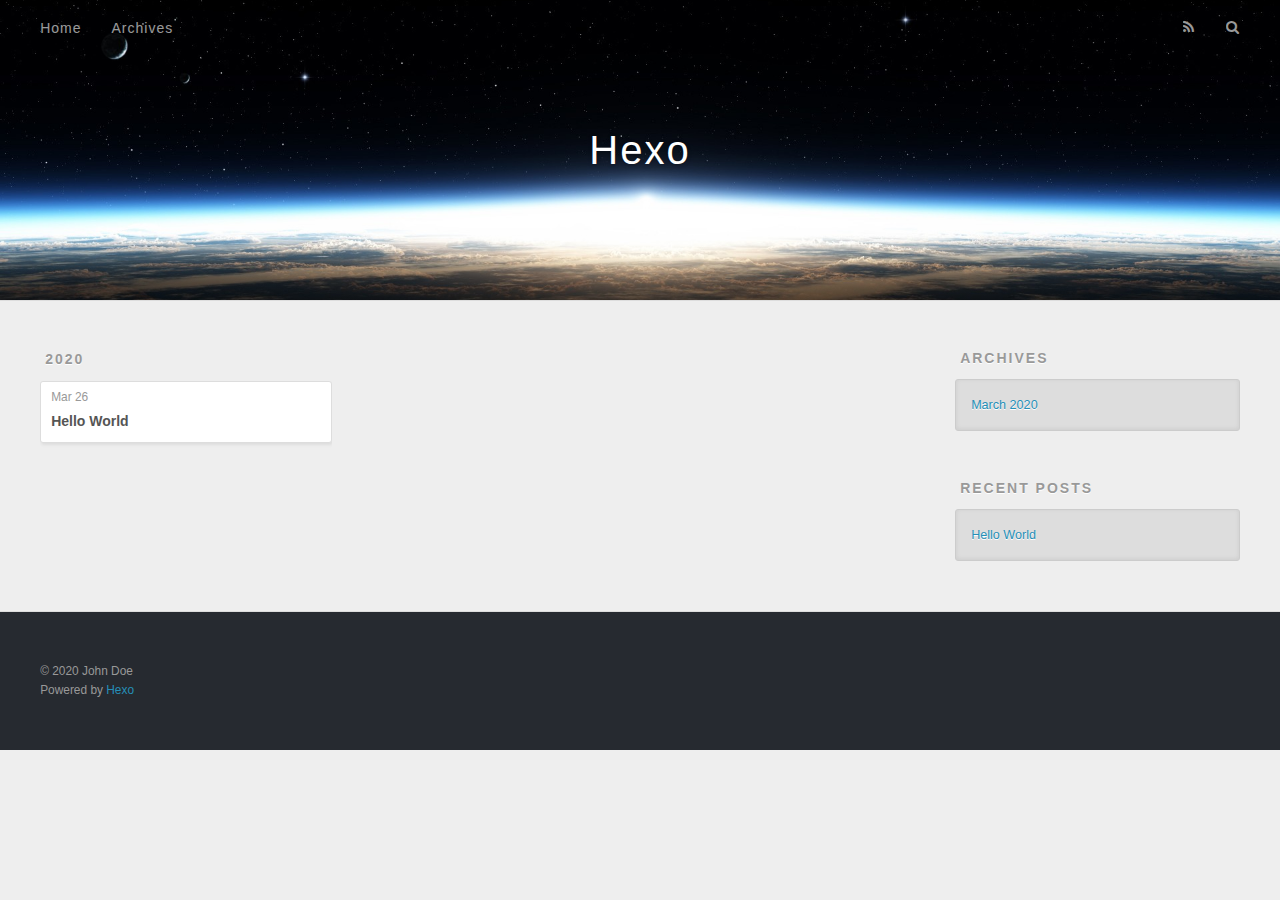
==== archives/index.html @ 8c18d22a "Site updated: 2020-03-26 12:28:54" ====
<!DOCTYPE html>
<html>
<head>
  <meta charset="utf-8">
  

  
  <title>Archives | Hexo</title>
  <meta name="viewport" content="width=device-width, initial-scale=1, maximum-scale=1">
  <meta property="og:type" content="website">
<meta property="og:title" content="Hexo">
<meta property="og:url" content="http://yoursite.com/archives/index.html">
<meta property="og:site_name" content="Hexo">
<meta property="og:locale" content="en_US">
<meta property="article:author" content="John Doe">
<meta name="twitter:card" content="summary">
  
    <link rel="alternate" href="/atom.xml" title="Hexo" type="application/atom+xml">
  
  
    <link rel="icon" href="/favicon.png">
  
  
    <link href="//fonts.googleapis.com/css?family=Source+Code+Pro" rel="stylesheet" type="text/css">
  
  
<link rel="stylesheet" href="/css/style.css">

<meta name="generator" content="Hexo 4.2.0"></head>

<body>
  <div id="container">
    <div id="wrap">
      <header id="header">
  <div id="banner"></div>
  <div id="header-outer" class="outer">
    <div id="header-title" class="inner">
      <h1 id="logo-wrap">
        <a href="/" id="logo">Hexo</a>
      </h1>
      
    </div>
    <div id="header-inner" class="inner">
      <nav id="main-nav">
        <a id="main-nav-toggle" class="nav-icon"></a>
        
          <a class="main-nav-link" href="/">Home</a>
        
          <a class="main-nav-link" href="/archives">Archives</a>
        
      </nav>
      <nav id="sub-nav">
        
          <a id="nav-rss-link" class="nav-icon" href="/atom.xml" title="RSS Feed"></a>
        
        <a id="nav-search-btn" class="nav-icon" title="Search"></a>
      </nav>
      <div id="search-form-wrap">
        <form action="//google.com/search" method="get" accept-charset="UTF-8" class="search-form"><input type="search" name="q" class="search-form-input" placeholder="Search"><button type="submit" class="search-form-submit">&#xF002;</button><input type="hidden" name="sitesearch" value="http://yoursite.com"></form>
      </div>
    </div>
  </div>
</header>
      <div class="outer">
        <section id="main">
  
  
    
    
      
      
      <section class="archives-wrap">
        <div class="archive-year-wrap">
          <a href="/archives/2020" class="archive-year">2020</a>
        </div>
        <div class="archives">
    
    <article class="archive-article archive-type-post">
  <div class="archive-article-inner">
    <header class="archive-article-header">
      <a href="/2020/03/26/hello-world/" class="archive-article-date">
  <time datetime="2020-03-26T04:24:51.739Z" itemprop="datePublished">Mar 26</time>
</a>
      
  
    <h1 itemprop="name">
      <a class="archive-article-title" href="/2020/03/26/hello-world/">Hello World</a>
    </h1>
  

    </header>
  </div>
</article>
  
  
    </div></section>
  


</section>
        
          <aside id="sidebar">
  
    

  
    

  
    
  
    
  <div class="widget-wrap">
    <h3 class="widget-title">Archives</h3>
    <div class="widget">
      <ul class="archive-list"><li class="archive-list-item"><a class="archive-list-link" href="/archives/2020/03/">March 2020</a></li></ul>
    </div>
  </div>


  
    
  <div class="widget-wrap">
    <h3 class="widget-title">Recent Posts</h3>
    <div class="widget">
      <ul>
        
          <li>
            <a href="/2020/03/26/hello-world/">Hello World</a>
          </li>
        
      </ul>
    </div>
  </div>

  
</aside>
        
      </div>
      <footer id="footer">
  
  <div class="outer">
    <div id="footer-info" class="inner">
      &copy; 2020 John Doe<br>
      Powered by <a href="http://hexo.io/" target="_blank">Hexo</a>
    </div>
  </div>
</footer>
    </div>
    <nav id="mobile-nav">
  
    <a href="/" class="mobile-nav-link">Home</a>
  
    <a href="/archives" class="mobile-nav-link">Archives</a>
  
</nav>
    

<script src="//ajax.googleapis.com/ajax/libs/jquery/2.0.3/jquery.min.js"></script>


  
<link rel="stylesheet" href="/fancybox/jquery.fancybox.css">

  
<script src="/fancybox/jquery.fancybox.pack.js"></script>




<script src="/js/script.js"></script>




  </div>
</body>
</html>
---- css/style.css ----
body {
  width: 100%;
}
body:before,
body:after {
  content: "";
  display: table;
}
body:after {
  clear: both;
}
html,
body,
div,
span,
applet,
object,
iframe,
h1,
h2,
h3,
h4,
h5,
h6,
p,
blockquote,
pre,
a,
abbr,
acronym,
address,
big,
cite,
code,
del,
dfn,
em,
img,
ins,
kbd,
q,
s,
samp,
small,
strike,
strong,
sub,
sup,
tt,
var,
dl,
dt,
dd,
ol,
ul,
li,
fieldset,
form,
label,
legend,
table,
caption,
tbody,
tfoot,
thead,
tr,
th,
td {
  margin: 0;
  padding: 0;
  border: 0;
  outline: 0;
  font-weight: inherit;
  font-style: inherit;
  font-family: inherit;
  font-size: 100%;
  vertical-align: baseline;
}
body {
  line-height: 1;
  color: #000;
  background: #fff;
}
ol,
ul {
  list-style: none;
}
table {
  border-collapse: separate;
  border-spacing: 0;
  vertical-align: middle;
}
caption,
th,
td {
  text-align: left;
  font-weight: normal;
  vertical-align: middle;
}
a img {
  border: none;
}
input,
button {
  margin: 0;
  padding: 0;
}
input::-moz-focus-inner,
button::-moz-focus-inner {
  border: 0;
  padding: 0;
}
@font-face {
  font-family: FontAwesome;
  font-style: normal;
  font-weight: normal;
  src: url("fonts/fontawesome-webfont.eot?v=#4.0.3");
  src: url("fonts/fontawesome-webfont.eot?#iefix&v=#4.0.3") format("embedded-opentype"), url("fonts/fontawesome-webfont.woff?v=#4.0.3") format("woff"), url("fonts/fontawesome-webfont.ttf?v=#4.0.3") format("truetype"), url("fonts/fontawesome-webfont.svg#fontawesomeregular?v=#4.0.3") format("svg");
}
html,
body,
#container {
  height: 100%;
}
body {
  background: #eee;
  font: 14px -apple-system, BlinkMacSystemFont, "Segoe UI", "Roboto", "Oxygen", "Ubuntu", "Cantarell", "Fira Sans", "Droid Sans", "Helvetica Neue", sans-serif;
  -webkit-text-size-adjust: 100%;
}
.outer {
  max-width: 1220px;
  margin: 0 auto;
  padding: 0 20px;
}
.outer:before,
.outer:after {
  content: "";
  display: table;
}
.outer:after {
  clear: both;
}
.inner {
  display: inline;
  float: left;
  width: 98.33333333333333%;
  margin: 0 0.833333333333333%;
}
.left,
.alignleft {
  float: left;
}
.right,
.alignright {
  float: right;
}
.clear {
  clear: both;
}
#container {
  position: relative;
}
.mobile-nav-on {
  overflow: hidden;
}
#wrap {
  height: 100%;
  width: 100%;
  position: absolute;
  top: 0;
  left: 0;
  -webkit-transition: 0.2s ease-out;
  -moz-transition: 0.2s ease-out;
  -ms-transition: 0.2s ease-out;
  transition: 0.2s ease-out;
  z-index: 1;
  background: #eee;
}
.mobile-nav-on #wrap {
  left: 280px;
}
@media screen and (min-width: 768px) {
  #main {
    display: inline;
    float: left;
    width: 73.33333333333333%;
    margin: 0 0.833333333333333%;
  }
}
.article-date,
.article-category-link,
.archive-year,
.widget-title {
  text-decoration: none;
  text-transform: uppercase;
  letter-spacing: 2px;
  color: #999;
  margin-bottom: 1em;
  margin-left: 5px;
  line-height: 1em;
  text-shadow: 0 1px #fff;
  font-weight: bold;
}
.article-inner,
.archive-article-inner {
  background: #fff;
  -webkit-box-shadow: 1px 2px 3px #ddd;
  box-shadow: 1px 2px 3px #ddd;
  border: 1px solid #ddd;
  border-radius: 3px;
}
.article-entry h1,
.widget h1 {
  font-size: 2em;
}
.article-entry h2,
.widget h2 {
  font-size: 1.5em;
}
.article-entry h3,
.widget h3 {
  font-size: 1.3em;
}
.article-entry h4,
.widget h4 {
  font-size: 1.2em;
}
.article-entry h5,
.widget h5 {
  font-size: 1em;
}
.article-entry h6,
.widget h6 {
  font-size: 1em;
  color: #999;
}
.article-entry hr,
.widget hr {
  border: 1px dashed #ddd;
}
.article-entry strong,
.widget strong {
  font-weight: bold;
}
.article-entry em,
.widget em,
.article-entry cite,
.widget cite {
  font-style: italic;
}
.article-entry sup,
.widget sup,
.article-entry sub,
.widget sub {
  font-size: 0.75em;
  line-height: 0;
  position: relative;
  vertical-align: baseline;
}
.article-entry sup,
.widget sup {
  top: -0.5em;
}
.article-entry sub,
.widget sub {
  bottom: -0.2em;
}
.article-entry small,
.widget small {
  font-size: 0.85em;
}
.article-entry acronym,
.widget acronym,
.article-entry abbr,
.widget abbr {
  border-bottom: 1px dotted;
}
.article-entry ul,
.widget ul,
.article-entry ol,
.widget ol,
.article-entry dl,
.widget dl {
  margin: 0 20px;
  line-height: 1.6em;
}
.article-entry ul ul,
.widget ul ul,
.article-entry ol ul,
.widget ol ul,
.article-entry ul ol,
.widget ul ol,
.article-entry ol ol,
.widget ol ol {
  margin-top: 0;
  margin-bottom: 0;
}
.article-entry ul,
.widget ul {
  list-style: disc;
}
.article-entry ol,
.widget ol {
  list-style: decimal;
}
.article-entry dt,
.widget dt {
  font-weight: bold;
}
#header {
  height: 300px;
  position: relative;
  border-bottom: 1px solid #ddd;
}
#header:before,
#header:after {
  content: "";
  position: absolute;
  left: 0;
  right: 0;
  height: 40px;
}
#header:before {
  top: 0;
  background: -webkit-linear-gradient(rgba(0,0,0,0.2), transparent);
  background: -moz-linear-gradient(rgba(0,0,0,0.2), transparent);
  background: -ms-linear-gradient(rgba(0,0,0,0.2), transparent);
  background: linear-gradient(rgba(0,0,0,0.2), transparent);
}
#header:after {
  bottom: 0;
  background: -webkit-linear-gradient(transparent, rgba(0,0,0,0.2));
  background: -moz-linear-gradient(transparent, rgba(0,0,0,0.2));
  background: -ms-linear-gradient(transparent, rgba(0,0,0,0.2));
  background: linear-gradient(transparent, rgba(0,0,0,0.2));
}
#header-outer {
  height: 100%;
  position: relative;
}
#header-inner {
  position: relative;
  overflow: hidden;
}
#banner {
  position: absolute;
  top: 0;
  left: 0;
  width: 100%;
  height: 100%;
  background: url("images/banner.jpg") center #000;
  -webkit-background-size: cover;
  -moz-background-size: cover;
  background-size: cover;
  z-index: -1;
}
#header-title {
  text-align: center;
  height: 40px;
  position: absolute;
  top: 50%;
  left: 0;
  margin-top: -20px;
}
#logo,
#subtitle {
  text-decoration: none;
  color: #fff;
  font-weight: 300;
  text-shadow: 0 1px 4px rgba(0,0,0,0.3);
}
#logo {
  font-size: 40px;
  line-height: 40px;
  letter-spacing: 2px;
}
#subtitle {
  font-size: 16px;
  line-height: 16px;
  letter-spacing: 1px;
}
#subtitle-wrap {
  margin-top: 16px;
}
#main-nav {
  float: left;
  margin-left: -15px;
}
.nav-icon,
.main-nav-link {
  float: left;
  color: #fff;
  opacity: 0.6;
  text-decoration: none;
  text-shadow: 0 1px rgba(0,0,0,0.2);
  -webkit-transition: opacity 0.2s;
  -moz-transition: opacity 0.2s;
  -ms-transition: opacity 0.2s;
  transition: opacity 0.2s;
  display: block;
  padding: 20px 15px;
}
.nav-icon:hover,
.main-nav-link:hover {
  opacity: 1;
}
.nav-icon {
  font-family: FontAwesome;
  text-align: center;
  font-size: 14px;
  width: 14px;
  height: 14px;
  padding: 20px 15px;
  position: relative;
  cursor: pointer;
}
.main-nav-link {
  font-weight: 300;
  letter-spacing: 1px;
}
@media screen and (max-width: 479px) {
  .main-nav-link {
    display: none;
  }
}
#main-nav-toggle {
  display: none;
}
#main-nav-toggle:before {
  content: "\f0c9";
}
@media screen and (max-width: 479px) {
  #main-nav-toggle {
    display: block;
  }
}
#sub-nav {
  float: right;
  margin-right: -15px;
}
#nav-rss-link:before {
  content: "\f09e";
}
#nav-search-btn:before {
  content: "\f002";
}
#search-form-wrap {
  position: absolute;
  top: 15px;
  width: 150px;
  height: 30px;
  right: -150px;
  opacity: 0;
  -webkit-transition: 0.2s ease-out;
  -moz-transition: 0.2s ease-out;
  -ms-transition: 0.2s ease-out;
  transition: 0.2s ease-out;
}
#search-form-wrap.on {
  opacity: 1;
  right: 0;
}
@media screen and (max-width: 479px) {
  #search-form-wrap {
    width: 100%;
    right: -100%;
  }
}
.search-form {
  position: absolute;
  top: 0;
  left: 0;
  right: 0;
  background: #fff;
  padding: 5px 15px;
  border-radius: 15px;
  -webkit-box-shadow: 0 0 10px rgba(0,0,0,0.3);
  box-shadow: 0 0 10px rgba(0,0,0,0.3);
}
.search-form-input {
  border: none;
  background: none;
  color: #555;
  width: 100%;
  font: 13px -apple-system, BlinkMacSystemFont, "Segoe UI", "Roboto", "Oxygen", "Ubuntu", "Cantarell", "Fira Sans", "Droid Sans", "Helvetica Neue", sans-serif;
  outline: none;
}
.search-form-input::-webkit-search-results-decoration,
.search-form-input::-webkit-search-cancel-button {
  -webkit-appearance: none;
}
.search-form-submit {
  position: absolute;
  top: 50%;
  right: 10px;
  margin-top: -7px;
  font: 13px FontAwesome;
  border: none;
  background: none;
  color: #bbb;
  cursor: pointer;
}
.search-form-submit:hover,
.search-form-submit:focus {
  color: #777;
}
.article {
  margin: 50px 0;
}
.article-inner {
  overflow: hidden;
}
.article-meta:before,
.article-meta:after {
  content: "";
  display: table;
}
.article-meta:after {
  clear: both;
}
.article-date {
  float: left;
}
.article-category {
  float: left;
  line-height: 1em;
  color: #ccc;
  text-shadow: 0 1px #fff;
  margin-left: 8px;
}
.article-category:before {
  content: "\2022";
}
.article-category-link {
  margin: 0 12px 1em;
}
.article-header {
  padding: 20px 20px 0;
}
.article-title {
  text-decoration: none;
  font-size: 2em;
  font-weight: bold;
  color: #555;
  line-height: 1.1em;
  -webkit-transition: color 0.2s;
  -moz-transition: color 0.2s;
  -ms-transition: color 0.2s;
  transition: color 0.2s;
}
a.article-title:hover {
  color: #258fb8;
}
.article-entry {
  color: #555;
  padding: 0 20px;
}
.article-entry:before,
.article-entry:after {
  content: "";
  display: table;
}
.article-entry:after {
  clear: both;
}
.article-entry p,
.article-entry table {
  line-height: 1.6em;
  margin: 1.6em 0;
}
.article-entry h1,
.article-entry h2,
.article-entry h3,
.article-entry h4,
.article-entry h5,
.article-entry h6 {
  font-weight: bold;
}
.article-entry h1,
.article-entry h2,
.article-entry h3,
.article-entry h4,
.article-entry h5,
.article-entry h6 {
  line-height: 1.1em;
  margin: 1.1em 0;
}
.article-entry a {
  color: #258fb8;
  text-decoration: none;
}
.article-entry a:hover {
  text-decoration: underline;
}
.article-entry ul,
.article-entry ol,
.article-entry dl {
  margin-top: 1.6em;
  margin-bottom: 1.6em;
}
.article-entry img,
.article-entry video {
  max-width: 100%;
  height: auto;
  display: block;
  margin: auto;
}
.article-entry iframe {
  border: none;
}
.article-entry table {
  width: 100%;
  border-collapse: collapse;
  border-spacing: 0;
}
.article-entry th {
  font-weight: bold;
  border-bottom: 3px solid #ddd;
  padding-bottom: 0.5em;
}
.article-entry td {
  border-bottom: 1px solid #ddd;
  padding: 10px 0;
}
.article-entry blockquote {
  font-family: Georgia, "Times New Roman", serif;
  font-size: 1.4em;
  margin: 1.6em 20px;
  text-align: center;
}
.article-entry blockquote footer {
  font-size: 14px;
  margin: 1.6em 0;
  font-family: -apple-system, BlinkMacSystemFont, "Segoe UI", "Roboto", "Oxygen", "Ubuntu", "Cantarell", "Fira Sans", "Droid Sans", "Helvetica Neue", sans-serif;
}
.article-entry blockquote footer cite:before {
  content: "—";
  padding: 0 0.5em;
}
.article-entry .pullquote {
  text-align: left;
  width: 45%;
  margin: 0;
}
.article-entry .pullquote.left {
  margin-left: 0.5em;
  margin-right: 1em;
}
.article-entry .pullquote.right {
  margin-right: 0.5em;
  margin-left: 1em;
}
.article-entry .caption {
  color: #999;
  display: block;
  font-size: 0.9em;
  margin-top: 0.5em;
  position: relative;
  text-align: center;
}
.article-entry .video-container {
  position: relative;
  padding-top: 56.25%;
  height: 0;
  overflow: hidden;
}
.article-entry .video-container iframe,
.article-entry .video-container object,
.article-entry .video-container embed {
  position: absolute;
  top: 0;
  left: 0;
  width: 100%;
  height: 100%;
  margin-top: 0;
}
.article-more-link a {
  display: inline-block;
  line-height: 1em;
  padding: 6px 15px;
  border-radius: 15px;
  background: #eee;
  color: #999;
  text-shadow: 0 1px #fff;
  text-decoration: none;
}
.article-more-link a:hover {
  background: #258fb8;
  color: #fff;
  text-decoration: none;
  text-shadow: 0 1px #1e7293;
}
.article-footer {
  font-size: 0.85em;
  line-height: 1.6em;
  border-top: 1px solid #ddd;
  padding-top: 1.6em;
  margin: 0 20px 20px;
}
.article-footer:before,
.article-footer:after {
  content: "";
  display: table;
}
.article-footer:after {
  clear: both;
}
.article-footer a {
  color: #999;
  text-decoration: none;
}
.article-footer a:hover {
  color: #555;
}
.article-tag-list-item {
  float: left;
  margin-right: 10px;
}
.article-tag-list-link:before {
  content: "#";
}
.article-comment-link {
  float: right;
}
.article-comment-link:before {
  content: "\f075";
  font-family: FontAwesome;
  padding-right: 8px;
}
.article-share-link {
  cursor: pointer;
  float: right;
  margin-left: 20px;
}
.article-share-link:before {
  content: "\f064";
  font-family: FontAwesome;
  padding-right: 6px;
}
#article-nav {
  position: relative;
}
#article-nav:before,
#article-nav:after {
  content: "";
  display: table;
}
#article-nav:after {
  clear: both;
}
@media screen and (min-width: 768px) {
  #article-nav {
    margin: 50px 0;
  }
  #article-nav:before {
    width: 8px;
    height: 8px;
    position: absolute;
    top: 50%;
    left: 50%;
    margin-top: -4px;
    margin-left: -4px;
    content: "";
    border-radius: 50%;
    background: #ddd;
    -webkit-box-shadow: 0 1px 2px #fff;
    box-shadow: 0 1px 2px #fff;
  }
}
.article-nav-link-wrap {
  text-decoration: none;
  text-shadow: 0 1px #fff;
  color: #999;
  -webkit-box-sizing: border-box;
  -moz-box-sizing: border-box;
  box-sizing: border-box;
  margin-top: 50px;
  text-align: center;
  display: block;
}
.article-nav-link-wrap:hover {
  color: #555;
}
@media screen and (min-width: 768px) {
  .article-nav-link-wrap {
    width: 50%;
    margin-top: 0;
  }
}
@media screen and (min-width: 768px) {
  #article-nav-newer {
    float: left;
    text-align: right;
    padding-right: 20px;
  }
}
@media screen and (min-width: 768px) {
  #article-nav-older {
    float: right;
    text-align: left;
    padding-left: 20px;
  }
}
.article-nav-caption {
  text-transform: uppercase;
  letter-spacing: 2px;
  color: #ddd;
  line-height: 1em;
  font-weight: bold;
}
#article-nav-newer .article-nav-caption {
  margin-right: -2px;
}
.article-nav-title {
  font-size: 0.85em;
  line-height: 1.6em;
  margin-top: 0.5em;
}
.article-share-box {
  position: absolute;
  display: none;
  background: #fff;
  -webkit-box-shadow: 1px 2px 10px rgba(0,0,0,0.2);
  box-shadow: 1px 2px 10px rgba(0,0,0,0.2);
  border-radius: 3px;
  margin-left: -145px;
  overflow: hidden;
  z-index: 1;
}
.article-share-box.on {
  display: block;
}
.article-share-input {
  width: 100%;
  background: none;
  -webkit-box-sizing: border-box;
  -moz-box-sizing: border-box;
  box-sizing: border-box;
  font: 14px -apple-system, BlinkMacSystemFont, "Segoe UI", "Roboto", "Oxygen", "Ubuntu", "Cantarell", "Fira Sans", "Droid Sans", "Helvetica Neue", sans-serif;
  padding: 0 15px;
  color: #555;
  outline: none;
  border: 1px solid #ddd;
  border-radius: 3px 3px 0 0;
  height: 36px;
  line-height: 36px;
}
.article-share-links {
  background: #eee;
}
.article-share-links:before,
.article-share-links:after {
  content: "";
  display: table;
}
.article-share-links:after {
  clear: both;
}
.article-share-twitter,
.article-share-facebook,
.article-share-pinterest,
.article-share-google {
  width: 50px;
  height: 36px;
  display: block;
  float: left;
  position: relative;
  color: #999;
  text-shadow: 0 1px #fff;
}
.article-share-twitter:before,
.article-share-facebook:before,
.article-share-pinterest:before,
.article-share-google:before {
  font-size: 20px;
  font-family: FontAwesome;
  width: 20px;
  height: 20px;
  position: absolute;
  top: 50%;
  left: 50%;
  margin-top: -10px;
  margin-left: -10px;
  text-align: center;
}
.article-share-twitter:hover,
.article-share-facebook:hover,
.article-share-pinterest:hover,
.article-share-google:hover {
  color: #fff;
}
.article-share-twitter:before {
  content: "\f099";
}
.article-share-twitter:hover {
  background: #00aced;
  text-shadow: 0 1px #008abe;
}
.article-share-facebook:before {
  content: "\f09a";
}
.article-share-facebook:hover {
  background: #3b5998;
  text-shadow: 0 1px #2f477a;
}
.article-share-pinterest:before {
  content: "\f0d2";
}
.article-share-pinterest:hover {
  background: #cb2027;
  text-shadow: 0 1px #a21a1f;
}
.article-share-google:before {
  content: "\f0d5";
}
.article-share-google:hover {
  background: #dd4b39;
  text-shadow: 0 1px #be3221;
}
.article-gallery {
  background: #000;
  position: relative;
}
.article-gallery-photos {
  position: relative;
  overflow: hidden;
}
.article-gallery-img {
  display: none;
  max-width: 100%;
}
.article-gallery-img:first-child {
  display: block;
}
.article-gallery-img.loaded {
  position: absolute;
  display: block;
}
.article-gallery-img img {
  display: block;
  max-width: 100%;
  margin: 0 auto;
}
#comments {
  background: #fff;
  -webkit-box-shadow: 1px 2px 3px #ddd;
  box-shadow: 1px 2px 3px #ddd;
  padding: 20px;
  border: 1px solid #ddd;
  border-radius: 3px;
  margin: 50px 0;
}
#comments a {
  color: #258fb8;
}
.archives-wrap {
  margin: 50px 0;
}
.archives:before,
.archives:after {
  content: "";
  display: table;
}
.archives:after {
  clear: both;
}
.archive-year-wrap {
  margin-bottom: 1em;
}
.archives {
  -webkit-column-gap: 10px;
  -moz-column-gap: 10px;
  column-gap: 10px;
}
@media screen and (min-width: 480px) and (max-width: 767px) {
  .archives {
    -webkit-column-count: 2;
    -moz-column-count: 2;
    column-count: 2;
  }
}
@media screen and (min-width: 768px) {
  .archives {
    -webkit-column-count: 3;
    -moz-column-count: 3;
    column-count: 3;
  }
}
.archive-article {
  -webkit-column-break-inside: avoid;
  page-break-inside: avoid;
  overflow: hidden;
  break-inside: avoid-column;
}
.archive-article-inner {
  padding: 10px;
  margin-bottom: 15px;
}
.archive-article-title {
  text-decoration: none;
  font-weight: bold;
  color: #555;
  -webkit-transition: color 0.2s;
  -moz-transition: color 0.2s;
  -ms-transition: color 0.2s;
  transition: color 0.2s;
  line-height: 1.6em;
}
.archive-article-title:hover {
  color: #258fb8;
}
.archive-article-footer {
  margin-top: 1em;
}
.archive-article-date {
  color: #999;
  text-decoration: none;
  font-size: 0.85em;
  line-height: 1em;
  margin-bottom: 0.5em;
  display: block;
}
#page-nav {
  margin: 50px auto;
  background: #fff;
  -webkit-box-shadow: 1px 2px 3px #ddd;
  box-shadow: 1px 2px 3px #ddd;
  border: 1px solid #ddd;
  border-radius: 3px;
  text-align: center;
  color: #999;
  overflow: hidden;
}
#page-nav:before,
#page-nav:after {
  content: "";
  display: table;
}
#page-nav:after {
  clear: both;
}
#page-nav a,
#page-nav span {
  padding: 10px 20px;
  line-height: 1;
  height: 2ex;
}
#page-nav a {
  color: #999;
  text-decoration: none;
}
#page-nav a:hover {
  background: #999;
  color: #fff;
}
#page-nav .prev {
  float: left;
}
#page-nav .next {
  float: right;
}
#page-nav .page-number {
  display: inline-block;
}
@media screen and (max-width: 479px) {
  #page-nav .page-number {
    display: none;
  }
}
#page-nav .current {
  color: #555;
  font-weight: bold;
}
#page-nav .space {
  color: #ddd;
}
#footer {
  background: #262a30;
  padding: 50px 0;
  border-top: 1px solid #ddd;
  color: #999;
}
#footer a {
  color: #258fb8;
  text-decoration: none;
}
#footer a:hover {
  text-decoration: underline;
}
#footer-info {
  line-height: 1.6em;
  font-size: 0.85em;
}
.article-entry pre,
.article-entry .highlight {
  background: #2d2d2d;
  margin: 0 -20px;
  padding: 15px 20px;
  border-style: solid;
  border-color: #ddd;
  border-width: 1px 0;
  overflow: auto;
  color: #ccc;
  line-height: 22.400000000000002px;
}
.article-entry .highlight .gutter pre,
.article-entry .gist .gist-file .gist-data .line-numbers {
  color: #666;
  font-size: 0.85em;
}
.article-entry pre,
.article-entry code {
  font-family: "Source Code Pro", Consolas, Monaco, Menlo, Consolas, monospace;
}
.article-entry code {
  background: #eee;
  text-shadow: 0 1px #fff;
  padding: 0 0.3em;
}
.article-entry pre code {
  background: none;
  text-shadow: none;
  padding: 0;
}
.article-entry .highlight pre {
  border: none;
  margin: 0;
  padding: 0;
}
.article-entry .highlight table {
  margin: 0;
  width: auto;
}
.article-entry .highlight td {
  border: none;
  padding: 0;
}
.article-entry .highlight figcaption {
  font-size: 0.85em;
  color: #999;
  line-height: 1em;
  margin-bottom: 1em;
}
.article-entry .highlight figcaption:before,
.article-entry .highlight figcaption:after {
  content: "";
  display: table;
}
.article-entry .highlight figcaption:after {
  clear: both;
}
.article-entry .highlight figcaption a {
  float: right;
}
.article-entry .highlight .gutter pre {
  text-align: right;
  padding-right: 20px;
}
.article-entry .highlight .line {
  height: 22.400000000000002px;
}
.article-entry .highlight .line.marked {
  background: #515151;
}
.article-entry .gist {
  margin: 0 -20px;
  border-style: solid;
  border-color: #ddd;
  border-width: 1px 0;
  background: #2d2d2d;
  padding: 15px 20px 15px 0;
}
.article-entry .gist .gist-file {
  border: none;
  font-family: "Source Code Pro", Consolas, Monaco, Menlo, Consolas, monospace;
  margin: 0;
}
.article-entry .gist .gist-file .gist-data {
  background: none;
  border: none;
}
.article-entry .gist .gist-file .gist-data .line-numbers {
  background: none;
  border: none;
  padding: 0 20px 0 0;
}
.article-entry .gist .gist-file .gist-data .line-data {
  padding: 0 !important;
}
.article-entry .gist .gist-file .highlight {
  margin: 0;
  padding: 0;
  border: none;
}
.article-entry .gist .gist-file .gist-meta {
  background: #2d2d2d;
  color: #999;
  font: 0.85em -apple-system, BlinkMacSystemFont, "Segoe UI", "Roboto", "Oxygen", "Ubuntu", "Cantarell", "Fira Sans", "Droid Sans", "Helvetica Neue", sans-serif;
  text-shadow: 0 0;
  padding: 0;
  margin-top: 1em;
  margin-left: 20px;
}
.article-entry .gist .gist-file .gist-meta a {
  color: #258fb8;
  font-weight: normal;
}
.article-entry .gist .gist-file .gist-meta a:hover {
  text-decoration: underline;
}
pre .comment,
pre .title {
  color: #999;
}
pre .variable,
pre .attribute,
pre .tag,
pre .regexp,
pre .ruby .constant,
pre .xml .tag .title,
pre .xml .pi,
pre .xml .doctype,
pre .html .doctype,
pre .css .id,
pre .css .class,
pre .css .pseudo {
  color: #f2777a;
}
pre .number,
pre .preprocessor,
pre .built_in,
pre .literal,
pre .params,
pre .constant {
  color: #f99157;
}
pre .class,
pre .ruby .class .title,
pre .css .rules .attribute {
  color: #9c9;
}
pre .string,
pre .value,
pre .inheritance,
pre .header,
pre .ruby .symbol,
pre .xml .cdata {
  color: #9c9;
}
pre .css .hexcolor {
  color: #6cc;
}
pre .function,
pre .python .decorator,
pre .python .title,
pre .ruby .function .title,
pre .ruby .title .keyword,
pre .perl .sub,
pre .javascript .title,
pre .coffeescript .title {
  color: #69c;
}
pre .keyword,
pre .javascript .function {
  color: #c9c;
}
@media screen and (max-width: 479px) {
  #mobile-nav {
    position: absolute;
    top: 0;
    left: 0;
    width: 280px;
    height: 100%;
    background: #191919;
    border-right: 1px solid #fff;
  }
}
@media screen and (max-width: 479px) {
  .mobile-nav-link {
    display: block;
    color: #999;
    text-decoration: none;
    padding: 15px 20px;
    font-weight: bold;
  }
  .mobile-nav-link:hover {
    color: #fff;
  }
}
@media screen and (min-width: 768px) {
  #sidebar {
    display: inline;
    float: left;
    width: 23.333333333333332%;
    margin: 0 0.833333333333333%;
  }
}
.widget-wrap {
  margin: 50px 0;
}
.widget {
  color: #777;
  text-shadow: 0 1px #fff;
  background: #ddd;
  -webkit-box-shadow: 0 -1px 4px #ccc inset;
  box-shadow: 0 -1px 4px #ccc inset;
  border: 1px solid #ccc;
  padding: 15px;
  border-radius: 3px;
}
.widget a {
  color: #258fb8;
  text-decoration: none;
}
.widget a:hover {
  text-decoration: underline;
}
.widget ul ul,
.widget ol ul,
.widget dl ul,
.widget ul ol,
.widget ol ol,
.widget dl ol,
.widget ul dl,
.widget ol dl,
.widget dl dl {
  margin-left: 15px;
  list-style: disc;
}
.widget {
  line-height: 1.6em;
  word-wrap: break-word;
  font-size: 0.9em;
}
.widget ul,
.widget ol {
  list-style: none;
  margin: 0;
}
.widget ul ul,
.widget ol ul,
.widget ul ol,
.widget ol ol {
  margin: 0 20px;
}
.widget ul ul,
.widget ol ul {
  list-style: disc;
}
.widget ul ol,
.widget ol ol {
  list-style: decimal;
}
.category-list-count,
.tag-list-count,
.archive-list-count {
  padding-left: 5px;
  color: #999;
  font-size: 0.85em;
}
.category-list-count:before,
.tag-list-count:before,
.archive-list-count:before {
  content: "(";
}
.category-list-count:after,
.tag-list-count:after,
.archive-list-count:after {
  content: ")";
}
.tagcloud a {
  margin-right: 5px;
  display: inline-block;
}
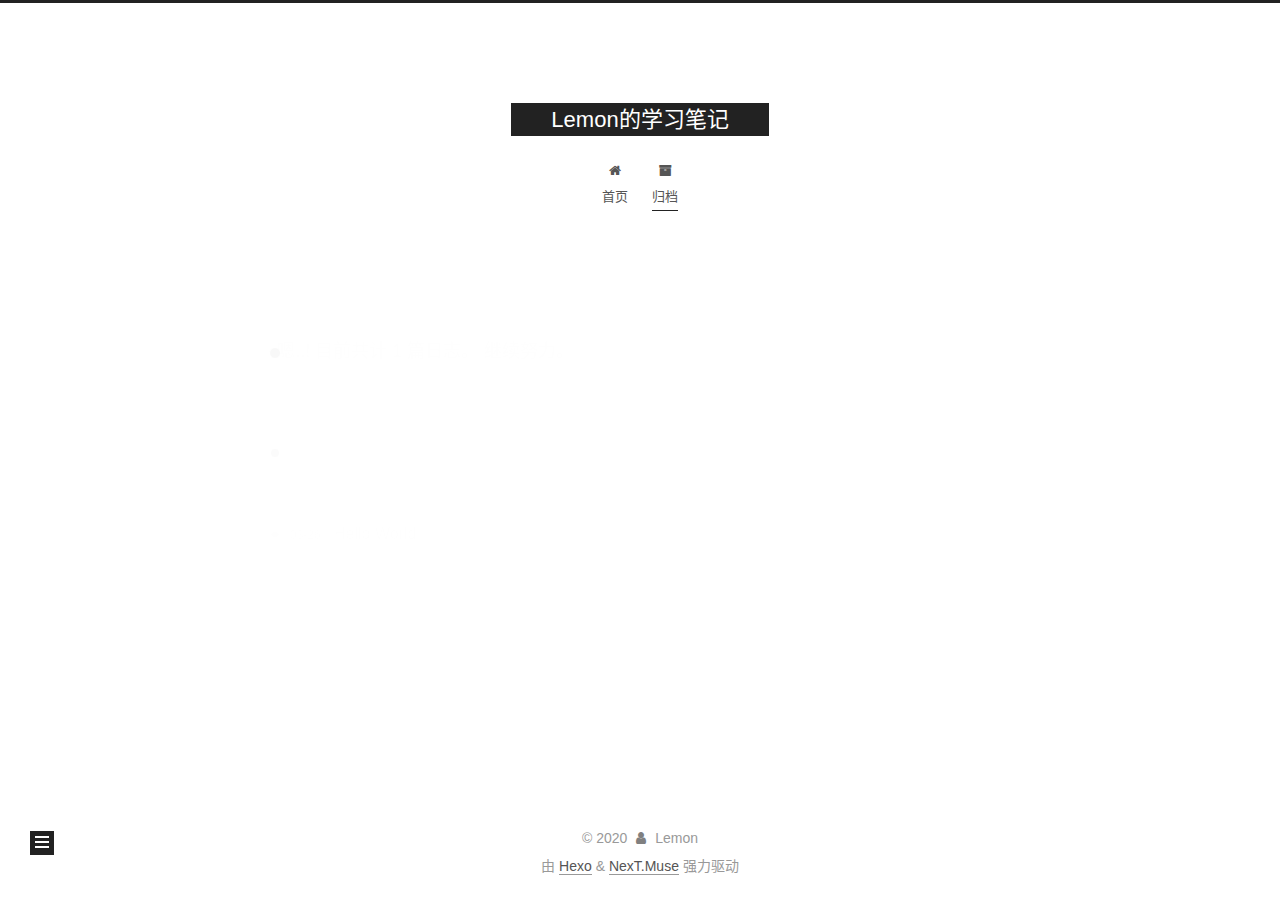
==== commit ee500a55: "Site updated: 2020-03-26 13:14:16" ====
--- a/archives/index.html
+++ b/archives/index.html
@@ -1,178 +1,402 @@
 <!DOCTYPE html>
-<html>
+<html lang="zh-CN">
 <head>
-  <meta charset="utf-8">
-  
-
-  
-  <title>Archives | Hexo</title>
-  <meta name="viewport" content="width=device-width, initial-scale=1, maximum-scale=1">
+  <meta charset="UTF-8">
+<meta name="viewport" content="width=device-width, initial-scale=1, maximum-scale=2">
+<meta name="theme-color" content="#222">
+<meta name="generator" content="Hexo 4.2.0">
+  <link rel="apple-touch-icon" sizes="180x180" href="/images/apple-touch-icon-next.png">
+  <link rel="icon" type="image/png" sizes="32x32" href="/images/favicon-32x32-next.png">
+  <link rel="icon" type="image/png" sizes="16x16" href="/images/favicon-16x16-next.png">
+  <link rel="mask-icon" href="/images/logo.svg" color="#222">
+
+<link rel="stylesheet" href="/css/main.css">
+
+
+<link rel="stylesheet" href="/lib/font-awesome/css/font-awesome.min.css">
+
+<script id="hexo-configurations">
+    var NexT = window.NexT || {};
+    var CONFIG = {"hostname":"yoursite.com","root":"/","scheme":"Muse","version":"7.7.2","exturl":false,"sidebar":{"position":"left","display":"post","padding":18,"offset":12,"onmobile":false},"copycode":{"enable":false,"show_result":false,"style":null},"back2top":{"enable":true,"sidebar":false,"scrollpercent":false},"bookmark":{"enable":false,"color":"#222","save":"auto"},"fancybox":false,"mediumzoom":false,"lazyload":false,"pangu":false,"comments":{"style":"tabs","active":null,"storage":true,"lazyload":false,"nav":null},"algolia":{"hits":{"per_page":10},"labels":{"input_placeholder":"Search for Posts","hits_empty":"We didn't find any results for the search: ${query}","hits_stats":"${hits} results found in ${time} ms"}},"localsearch":{"enable":false,"trigger":"auto","top_n_per_article":1,"unescape":false,"preload":false},"motion":{"enable":true,"async":false,"transition":{"post_block":"fadeIn","post_header":"slideDownIn","post_body":"slideDownIn","coll_header":"slideLeftIn","sidebar":"slideUpIn"}}};
+  </script>
+
   <meta property="og:type" content="website">
-<meta property="og:title" content="Hexo">
+<meta property="og:title" content="Lemon的学习笔记">
 <meta property="og:url" content="http://yoursite.com/archives/index.html">
-<meta property="og:site_name" content="Hexo">
-<meta property="og:locale" content="en_US">
-<meta property="article:author" content="John Doe">
+<meta property="og:site_name" content="Lemon的学习笔记">
+<meta property="og:locale" content="zh_CN">
+<meta property="article:author" content="Lemon">
 <meta name="twitter:card" content="summary">
-  
-    <link rel="alternate" href="/atom.xml" title="Hexo" type="application/atom+xml">
-  
-  
-    <link rel="icon" href="/favicon.png">
-  
-  
-    <link href="//fonts.googleapis.com/css?family=Source+Code+Pro" rel="stylesheet" type="text/css">
-  
-  
-<link rel="stylesheet" href="/css/style.css">
-
-<meta name="generator" content="Hexo 4.2.0"></head>
-
-<body>
-  <div id="container">
-    <div id="wrap">
-      <header id="header">
-  <div id="banner"></div>
-  <div id="header-outer" class="outer">
-    <div id="header-title" class="inner">
-      <h1 id="logo-wrap">
-        <a href="/" id="logo">Hexo</a>
-      </h1>
+
+<link rel="canonical" href="http://yoursite.com/archives/">
+
+
+<script id="page-configurations">
+  // https://hexo.io/docs/variables.html
+  CONFIG.page = {
+    sidebar: "",
+    isHome : false,
+    isPost : false,
+    lang   : 'zh-CN'
+  };
+</script>
+
+  <title>归档 | Lemon的学习笔记</title>
+  
+
+
+
+
+
+
+  <noscript>
+  <style>
+  .use-motion .brand,
+  .use-motion .menu-item,
+  .sidebar-inner,
+  .use-motion .post-block,
+  .use-motion .pagination,
+  .use-motion .comments,
+  .use-motion .post-header,
+  .use-motion .post-body,
+  .use-motion .collection-header { opacity: initial; }
+
+  .use-motion .site-title,
+  .use-motion .site-subtitle {
+    opacity: initial;
+    top: initial;
+  }
+
+  .use-motion .logo-line-before i { left: initial; }
+  .use-motion .logo-line-after i { right: initial; }
+  </style>
+</noscript>
+
+</head>
+
+<body itemscope itemtype="http://schema.org/WebPage">
+  <div class="container use-motion">
+    <div class="headband"></div>
+
+    <header class="header" itemscope itemtype="http://schema.org/WPHeader">
+      <div class="header-inner"><div class="site-brand-container">
+  <div class="site-nav-toggle">
+    <div class="toggle" aria-label="切换导航栏">
+      <span class="toggle-line toggle-line-first"></span>
+      <span class="toggle-line toggle-line-middle"></span>
+      <span class="toggle-line toggle-line-last"></span>
+    </div>
+  </div>
+
+  <div class="site-meta">
+
+    <a href="/" class="brand" rel="start">
+      <span class="logo-line-before"><i></i></span>
+      <h1 class="site-title">Lemon的学习笔记</h1>
+      <span class="logo-line-after"><i></i></span>
+    </a>
+  </div>
+
+  <div class="site-nav-right">
+    <div class="toggle popup-trigger">
+    </div>
+  </div>
+</div>
+
+
+
+
+<nav class="site-nav">
+  <ul id="menu" class="menu">
+        <li class="menu-item menu-item-home">
+
+    <a href="/" rel="section"><i class="fa fa-fw fa-home"></i>首页</a>
+
+  </li>
+        <li class="menu-item menu-item-archives">
+
+    <a href="/archives/" rel="section"><i class="fa fa-fw fa-archive"></i>归档</a>
+
+  </li>
+  </ul>
+</nav>
+
+
+
+
+</div>
+    </header>
+
+    
+  <div class="back-to-top">
+    <i class="fa fa-arrow-up"></i>
+    <span>0%</span>
+  </div>
+
+
+    <main class="main">
+      <div class="main-inner">
+        <div class="content-wrap">
+          
+
+          <div class="content archive">
+            
+
+  
+  
+  
+  <div class="post-block">
+    <div class="posts-collapse">
+      <div class="collection-title">
+        <span class="collection-header">嗯..! 目前共计 1 篇日志。 继续努力。</span>
+      </div>
+
       
-    </div>
-    <div id="header-inner" class="inner">
-      <nav id="main-nav">
-        <a id="main-nav-toggle" class="nav-icon"></a>
+    <div class="collection-year">
+      <span class="collection-header">2020</span>
+    </div>
+
+  <article itemscope itemtype="http://schema.org/Article">
+    <header class="post-header">
+
+      <div class="post-meta">
+        <time itemprop="dateCreated"
+              datetime="2020-03-26T12:24:51+08:00"
+              content="2020-03-26">
+          03-26
+        </time>
+      </div>
+
+      <div class="post-title">
+          <a class="post-title-link" href="/2020/03/26/hello-world/" itemprop="url">
+            <span itemprop="name">Hello World</span>
+          </a>
+      </div>
+
+    </header>
+  </article>
+
+
+    </div>
+  </div>
+  
+  
+  
+
+  
+
+
+
+          </div>
+          
+
+<script>
+  window.addEventListener('tabs:register', () => {
+    let { activeClass } = CONFIG.comments;
+    if (CONFIG.comments.storage) {
+      activeClass = localStorage.getItem('comments_active') || activeClass;
+    }
+    if (activeClass) {
+      let activeTab = document.querySelector(`a[href="#comment-${activeClass}"]`);
+      if (activeTab) {
+        activeTab.click();
+      }
+    }
+  });
+  if (CONFIG.comments.storage) {
+    window.addEventListener('tabs:click', event => {
+      if (!event.target.matches('.tabs-comment .tab-content .tab-pane')) return;
+      let commentClass = event.target.classList[1];
+      localStorage.setItem('comments_active', commentClass);
+    });
+  }
+</script>
+
+        </div>
+          
+  
+  <div class="toggle sidebar-toggle">
+    <span class="toggle-line toggle-line-first"></span>
+    <span class="toggle-line toggle-line-middle"></span>
+    <span class="toggle-line toggle-line-last"></span>
+  </div>
+
+  <aside class="sidebar">
+    <div class="sidebar-inner">
+
+      <ul class="sidebar-nav motion-element">
+        <li class="sidebar-nav-toc">
+          文章目录
+        </li>
+        <li class="sidebar-nav-overview">
+          站点概览
+        </li>
+      </ul>
+
+      <!--noindex-->
+      <div class="post-toc-wrap sidebar-panel">
+      </div>
+      <!--/noindex-->
+
+      <div class="site-overview-wrap sidebar-panel">
+        <div class="site-author motion-element" itemprop="author" itemscope itemtype="http://schema.org/Person">
+  <p class="site-author-name" itemprop="name">Lemon</p>
+  <div class="site-description" itemprop="description"></div>
+</div>
+<div class="site-state-wrap motion-element">
+  <nav class="site-state">
+      <div class="site-state-item site-state-posts">
+          <a href="/archives/">
         
-          <a class="main-nav-link" href="/">Home</a>
+          <span class="site-state-item-count">1</span>
+          <span class="site-state-item-name">日志</span>
+        </a>
+      </div>
+  </nav>
+</div>
+
+
+
+      </div>
+
+    </div>
+  </aside>
+  <div id="sidebar-dimmer"></div>
+
+
+      </div>
+    </main>
+
+    <footer class="footer">
+      <div class="footer-inner">
         
-          <a class="main-nav-link" href="/archives">Archives</a>
+
         
-      </nav>
-      <nav id="sub-nav">
+
+<div class="copyright">
+  
+  &copy; 
+  <span itemprop="copyrightYear">2020</span>
+  <span class="with-love">
+    <i class="fa fa-user"></i>
+  </span>
+  <span class="author" itemprop="copyrightHolder">Lemon</span>
+</div>
+  <div class="powered-by">由 <a href="https://hexo.io/" class="theme-link" rel="noopener" target="_blank">Hexo</a> & <a href="https://muse.theme-next.org/" class="theme-link" rel="noopener" target="_blank">NexT.Muse</a> 强力驱动
+  </div>
+
         
-          <a id="nav-rss-link" class="nav-icon" href="/atom.xml" title="RSS Feed"></a>
-        
-        <a id="nav-search-btn" class="nav-icon" title="Search"></a>
-      </nav>
-      <div id="search-form-wrap">
-        <form action="//google.com/search" method="get" accept-charset="UTF-8" class="search-form"><input type="search" name="q" class="search-form-input" placeholder="Search"><button type="submit" class="search-form-submit">&#xF002;</button><input type="hidden" name="sitesearch" value="http://yoursite.com"></form>
-      </div>
-    </div>
-  </div>
-</header>
-      <div class="outer">
-        <section id="main">
-  
-  
-    
-    
-      
-      
-      <section class="archives-wrap">
-        <div class="archive-year-wrap">
-          <a href="/archives/2020" class="archive-year">2020</a>
-        </div>
-        <div class="archives">
-    
-    <article class="archive-article archive-type-post">
-  <div class="archive-article-inner">
-    <header class="archive-article-header">
-      <a href="/2020/03/26/hello-world/" class="archive-article-date">
-  <time datetime="2020-03-26T04:24:51.739Z" itemprop="datePublished">Mar 26</time>
-</a>
-      
-  
-    <h1 itemprop="name">
-      <a class="archive-article-title" href="/2020/03/26/hello-world/">Hello World</a>
-    </h1>
-  
-
-    </header>
-  </div>
-</article>
-  
-  
-    </div></section>
-  
-
-
-</section>
-        
-          <aside id="sidebar">
-  
-    
-
-  
-    
-
-  
-    
-  
-    
-  <div class="widget-wrap">
-    <h3 class="widget-title">Archives</h3>
-    <div class="widget">
-      <ul class="archive-list"><li class="archive-list-item"><a class="archive-list-link" href="/archives/2020/03/">March 2020</a></li></ul>
-    </div>
-  </div>
-
-
-  
-    
-  <div class="widget-wrap">
-    <h3 class="widget-title">Recent Posts</h3>
-    <div class="widget">
-      <ul>
-        
-          <li>
-            <a href="/2020/03/26/hello-world/">Hello World</a>
-          </li>
-        
-      </ul>
-    </div>
-  </div>
-
-  
-</aside>
-        
-      </div>
-      <footer id="footer">
-  
-  <div class="outer">
-    <div id="footer-info" class="inner">
-      &copy; 2020 John Doe<br>
-      Powered by <a href="http://hexo.io/" target="_blank">Hexo</a>
-    </div>
-  </div>
-</footer>
-    </div>
-    <nav id="mobile-nav">
-  
-    <a href="/" class="mobile-nav-link">Home</a>
-  
-    <a href="/archives" class="mobile-nav-link">Archives</a>
-  
-</nav>
-    
-
-<script src="//ajax.googleapis.com/ajax/libs/jquery/2.0.3/jquery.min.js"></script>
-
-
-  
-<link rel="stylesheet" href="/fancybox/jquery.fancybox.css">
-
-  
-<script src="/fancybox/jquery.fancybox.pack.js"></script>
-
-
-
-
-<script src="/js/script.js"></script>
-
-
-
-
-  </div>
+
+
+
+
+
+
+
+
+      </div>
+    </footer>
+  </div>
+
+  
+  <script src="/lib/anime.min.js"></script>
+  <script src="/lib/pjax/pjax.min.js"></script>
+  <script src="/lib/velocity/velocity.min.js"></script>
+  <script src="/lib/velocity/velocity.ui.min.js"></script>
+
+<script src="/js/utils.js"></script>
+
+<script src="/js/motion.js"></script>
+
+
+<script src="/js/schemes/muse.js"></script>
+
+
+<script src="/js/next-boot.js"></script>
+
+  <script>
+var pjax = new Pjax({
+  selectors: [
+    'head title',
+    '#page-configurations',
+    '.content-wrap',
+    '.post-toc-wrap',
+    '.languages',
+    '#pjax'
+  ],
+  switches: {
+    '.post-toc-wrap': Pjax.switches.innerHTML
+  },
+  analytics: false,
+  cacheBust: false,
+  scrollTo : !CONFIG.bookmark.enable
+});
+
+window.addEventListener('pjax:success', () => {
+  document.querySelectorAll('script[pjax], script#page-configurations, #pjax script').forEach(element => {
+    var code = element.text || element.textContent || element.innerHTML || '';
+    var parent = element.parentNode;
+    parent.removeChild(element);
+    var script = document.createElement('script');
+    if (element.id) {
+      script.id = element.id;
+    }
+    if (element.className) {
+      script.className = element.className;
+    }
+    if (element.type) {
+      script.type = element.type;
+    }
+    if (element.src) {
+      script.src = element.src;
+      // Force synchronous loading of peripheral JS.
+      script.async = false;
+    }
+    if (element.getAttribute('pjax') !== null) {
+      script.setAttribute('pjax', '');
+    }
+    if (code !== '') {
+      script.appendChild(document.createTextNode(code));
+    }
+    parent.appendChild(script);
+  });
+  NexT.boot.refresh();
+  // Define Motion Sequence & Bootstrap Motion.
+  if (CONFIG.motion.enable) {
+    NexT.motion.integrator
+      .init()
+      .add(NexT.motion.middleWares.subMenu)
+      .add(NexT.motion.middleWares.postList)
+      .bootstrap();
+  }
+  NexT.utils.updateSidebarPosition();
+});
+</script>
+
+
+
+
+  
+
+
+
+
+
+
+
+
+
+
+
+
+
+
+
+    <div id="pjax">
+  
+
+  
+
+    </div>
 </body>
-</html>+</html>
--- a/css/main.css
+++ b/css/main.css
@@ -0,0 +1,2296 @@
+:root {
+  --body-bg-color: #fff;
+  --content-bg-color: #fff;
+  --card-bg-color: #f5f5f5;
+  --text-color: #555;
+  --link-color: #555;
+  --link-hover-color: #222;
+  --brand-color: #fff;
+  --brand-hover-color: #fff;
+  --table-row-odd-bg-color: #f9f9f9;
+  --table-row-hover-bg-color: #f5f5f5;
+  --menu-item-bg-color: #f5f5f5;
+  --btn-default-bg: #222;
+  --btn-default-color: #fff;
+  --btn-default-border-color: #222;
+  --btn-default-hover-bg: #fff;
+  --btn-default-hover-color: #222;
+  --btn-default-hover-border-color: #222;
+}
+html {
+  line-height: 1.15; /* 1 */
+  -webkit-text-size-adjust: 100%; /* 2 */
+}
+body {
+  margin: 0;
+}
+main {
+  display: block;
+}
+h1 {
+  font-size: 2em;
+  margin: 0.67em 0;
+}
+hr {
+  box-sizing: content-box; /* 1 */
+  height: 0; /* 1 */
+  overflow: visible; /* 2 */
+}
+pre {
+  font-family: monospace, monospace; /* 1 */
+  font-size: 1em; /* 2 */
+}
+a {
+  background: transparent;
+}
+abbr[title] {
+  border-bottom: none; /* 1 */
+  text-decoration: underline; /* 2 */
+  text-decoration: underline dotted; /* 2 */
+}
+b,
+strong {
+  font-weight: bolder;
+}
+code,
+kbd,
+samp {
+  font-family: monospace, monospace; /* 1 */
+  font-size: 1em; /* 2 */
+}
+small {
+  font-size: 80%;
+}
+sub,
+sup {
+  font-size: 75%;
+  line-height: 0;
+  position: relative;
+  vertical-align: baseline;
+}
+sub {
+  bottom: -0.25em;
+}
+sup {
+  top: -0.5em;
+}
+img {
+  border-style: none;
+}
+button,
+input,
+optgroup,
+select,
+textarea {
+  font-family: inherit; /* 1 */
+  font-size: 100%; /* 1 */
+  line-height: 1.15; /* 1 */
+  margin: 0; /* 2 */
+}
+button,
+input {
+/* 1 */
+  overflow: visible;
+}
+button,
+select {
+/* 1 */
+  text-transform: none;
+}
+button,
+[type='button'],
+[type='reset'],
+[type='submit'] {
+  -webkit-appearance: button;
+}
+button::-moz-focus-inner,
+[type='button']::-moz-focus-inner,
+[type='reset']::-moz-focus-inner,
+[type='submit']::-moz-focus-inner {
+  border-style: none;
+  padding: 0;
+}
+button:-moz-focusring,
+[type='button']:-moz-focusring,
+[type='reset']:-moz-focusring,
+[type='submit']:-moz-focusring {
+  outline: 1px dotted ButtonText;
+}
+fieldset {
+  padding: 0.35em 0.75em 0.625em;
+}
+legend {
+  box-sizing: border-box; /* 1 */
+  color: inherit; /* 2 */
+  display: table; /* 1 */
+  max-width: 100%; /* 1 */
+  padding: 0; /* 3 */
+  white-space: normal; /* 1 */
+}
+progress {
+  vertical-align: baseline;
+}
+textarea {
+  overflow: auto;
+}
+[type='checkbox'],
+[type='radio'] {
+  box-sizing: border-box; /* 1 */
+  padding: 0; /* 2 */
+}
+[type='number']::-webkit-inner-spin-button,
+[type='number']::-webkit-outer-spin-button {
+  height: auto;
+}
+[type='search'] {
+  outline-offset: -2px; /* 2 */
+  -webkit-appearance: textfield; /* 1 */
+}
+[type='search']::-webkit-search-decoration {
+  -webkit-appearance: none;
+}
+::-webkit-file-upload-button {
+  font: inherit; /* 2 */
+  -webkit-appearance: button; /* 1 */
+}
+details {
+  display: block;
+}
+summary {
+  display: list-item;
+}
+template {
+  display: none;
+}
+[hidden] {
+  display: none;
+}
+::selection {
+  background: #262a30;
+  color: #fff;
+}
+html,
+body {
+  height: 100%;
+}
+body {
+  background: var(--body-bg-color);
+  color: var(--text-color);
+  font-family: 'Lato', "PingFang SC", "Microsoft YaHei", sans-serif;
+  font-size: 1em;
+  line-height: 2;
+}
+@media (max-width: 991px) {
+  body {
+    padding-left: 0 !important;
+    padding-right: 0 !important;
+  }
+}
+h1,
+h2,
+h3,
+h4,
+h5,
+h6 {
+  font-family: 'Lato', "PingFang SC", "Microsoft YaHei", sans-serif;
+  font-weight: bold;
+  line-height: 1.5;
+  margin: 20px 0 15px;
+}
+h1 {
+  font-size: 1.5em;
+}
+h2 {
+  font-size: 1.375em;
+}
+h3 {
+  font-size: 1.25em;
+}
+h4 {
+  font-size: 1.125em;
+}
+h5 {
+  font-size: 1em;
+}
+h6 {
+  font-size: 0.875em;
+}
+p {
+  margin: 0 0 20px 0;
+}
+a,
+span.exturl {
+  border-bottom: 1px solid #999;
+  color: var(--link-color);
+  outline: 0;
+  text-decoration: none;
+  overflow-wrap: break-word;
+  word-wrap: break-word;
+  cursor: pointer;
+}
+a:hover,
+span.exturl:hover {
+  border-bottom-color: var(--link-hover-color);
+  color: var(--link-hover-color);
+}
+iframe,
+img,
+video {
+  display: block;
+  margin-left: auto;
+  margin-right: auto;
+  max-width: 100%;
+}
+hr {
+  background-image: repeating-linear-gradient(-45deg, #ddd, #ddd 4px, transparent 4px, transparent 8px);
+  border: 0;
+  height: 3px;
+  margin: 40px 0;
+}
+blockquote {
+  border-left: 4px solid #ddd;
+  color: #666;
+  margin: 0;
+  padding: 0 15px;
+}
+blockquote cite::before {
+  content: '-';
+  padding: 0 5px;
+}
+dt {
+  font-weight: bold;
+}
+dd {
+  margin: 0;
+  padding: 0;
+}
+kbd {
+  background-color: #f5f5f5;
+  background-image: linear-gradient(#eee, #fff, #eee);
+  border: 1px solid #ccc;
+  border-radius: 0.2em;
+  box-shadow: 0.1em 0.1em 0.2em rgba(0,0,0,0.1);
+  color: #555;
+  font-family: inherit;
+  padding: 0.1em 0.3em;
+  white-space: nowrap;
+}
+.table-container {
+  overflow: auto;
+}
+table {
+  border-collapse: collapse;
+  border-spacing: 0;
+  font-size: 0.875em;
+  margin: 0 0 20px 0;
+  width: 100%;
+}
+tbody tr:nth-of-type(odd) {
+  background: var(--table-row-odd-bg-color);
+}
+tbody tr:hover {
+  background: var(--table-row-hover-bg-color);
+}
+caption,
+th,
+td {
+  font-weight: normal;
+  padding: 8px;
+  text-align: left;
+  vertical-align: middle;
+}
+th,
+td {
+  border: 1px solid #ddd;
+  border-bottom: 3px solid #ddd;
+}
+th {
+  font-weight: 700;
+  padding-bottom: 10px;
+}
+td {
+  border-bottom-width: 1px;
+}
+.btn {
+  background: var(--btn-default-bg);
+  border: 2px solid var(--btn-default-border-color);
+  border-radius: 0;
+  color: var(--btn-default-color);
+  display: inline-block;
+  font-size: 0.875em;
+  line-height: 2;
+  padding: 0 20px;
+  text-decoration: none;
+  transition-property: background-color;
+  transition-delay: 0s;
+  transition-duration: 0.2s;
+  transition-timing-function: ease-in-out;
+}
+.btn:hover {
+  background: var(--btn-default-hover-bg);
+  border-color: var(--btn-default-hover-border-color);
+  color: var(--btn-default-hover-color);
+}
+.btn + .btn {
+  margin: 0 0 8px 8px;
+}
+.btn .fa-fw {
+  text-align: left;
+  width: 1.285714285714286em;
+}
+.toggle {
+  line-height: 0;
+}
+.toggle .toggle-line {
+  background: #fff;
+  display: inline-block;
+  height: 2px;
+  left: 0;
+  position: relative;
+  top: 0;
+  transition: all 0.4s;
+  vertical-align: top;
+  width: 100%;
+}
+.toggle .toggle-line:not(:first-child) {
+  margin-top: 3px;
+}
+.toggle.toggle-arrow .toggle-line-first {
+  left: 50%;
+  top: 2px;
+  transform: rotate(45deg);
+  width: 50%;
+}
+.toggle.toggle-arrow .toggle-line-middle {
+  left: 2px;
+  width: 90%;
+}
+.toggle.toggle-arrow .toggle-line-last {
+  left: 50%;
+  top: -2px;
+  transform: rotate(-45deg);
+  width: 50%;
+}
+.toggle.toggle-close .toggle-line-first {
+  transform: rotate(-45deg);
+  top: 5px;
+}
+.toggle.toggle-close .toggle-line-middle {
+  opacity: 0;
+}
+.toggle.toggle-close .toggle-line-last {
+  transform: rotate(45deg);
+  top: -5px;
+}
+.highlight,
+pre {
+  background: #f7f7f7;
+  color: #4d4d4c;
+  line-height: 1.6;
+  margin: 0 auto 20px;
+}
+pre,
+code {
+  font-family: consolas, Menlo, monospace, "PingFang SC", "Microsoft YaHei";
+}
+code {
+  background: #eee;
+  border-radius: 3px;
+  color: #555;
+  padding: 2px 4px;
+  overflow-wrap: break-word;
+  word-wrap: break-word;
+}
+.highlight *::selection {
+  background: #d6d6d6;
+}
+.highlight pre {
+  border: 0;
+  margin: 0;
+  padding: 10px 0;
+}
+.highlight table {
+  border: 0;
+  margin: 0;
+  width: auto;
+}
+.highlight td {
+  border: 0;
+  padding: 0;
+}
+.highlight figcaption {
+  background: #eff2f3;
+  color: #4d4d4c;
+  display: flex;
+  font-size: 0.875em;
+  justify-content: space-between;
+  line-height: 1.2;
+  padding: 0.5em;
+}
+.highlight figcaption a {
+  color: #4d4d4c;
+}
+.highlight figcaption a:hover {
+  border-bottom-color: #4d4d4c;
+}
+.highlight .gutter {
+  -moz-user-select: none;
+  -ms-user-select: none;
+  -webkit-user-select: none;
+  user-select: none;
+}
+.highlight .gutter pre {
+  background: #eff2f3;
+  color: #869194;
+  padding-left: 10px;
+  padding-right: 10px;
+  text-align: right;
+}
+.highlight .code pre {
+  background: #f7f7f7;
+  padding-left: 10px;
+  width: 100%;
+}
+.gist table {
+  width: auto;
+}
+.gist table td {
+  border: 0;
+}
+pre {
+  overflow: auto;
+  padding: 10px;
+}
+pre code {
+  background: none;
+  color: #4d4d4c;
+  font-size: 0.875em;
+  padding: 0;
+  text-shadow: none;
+}
+pre .deletion {
+  background: #fdd;
+}
+pre .addition {
+  background: #dfd;
+}
+pre .meta {
+  color: #eab700;
+  -moz-user-select: none;
+  -ms-user-select: none;
+  -webkit-user-select: none;
+  user-select: none;
+}
+pre .comment {
+  color: #8e908c;
+}
+pre .variable,
+pre .attribute,
+pre .tag,
+pre .name,
+pre .regexp,
+pre .ruby .constant,
+pre .xml .tag .title,
+pre .xml .pi,
+pre .xml .doctype,
+pre .html .doctype,
+pre .css .id,
+pre .css .class,
+pre .css .pseudo {
+  color: #c82829;
+}
+pre .number,
+pre .preprocessor,
+pre .built_in,
+pre .builtin-name,
+pre .literal,
+pre .params,
+pre .constant,
+pre .command {
+  color: #f5871f;
+}
+pre .ruby .class .title,
+pre .css .rules .attribute,
+pre .string,
+pre .symbol,
+pre .value,
+pre .inheritance,
+pre .header,
+pre .ruby .symbol,
+pre .xml .cdata,
+pre .special,
+pre .formula {
+  color: #718c00;
+}
+pre .title,
+pre .css .hexcolor {
+  color: #3e999f;
+}
+pre .function,
+pre .python .decorator,
+pre .python .title,
+pre .ruby .function .title,
+pre .ruby .title .keyword,
+pre .perl .sub,
+pre .javascript .title,
+pre .coffeescript .title {
+  color: #4271ae;
+}
+pre .keyword,
+pre .javascript .function {
+  color: #8959a8;
+}
+.blockquote-center {
+  border-left: none;
+  margin: 40px 0;
+  padding: 0;
+  position: relative;
+  text-align: center;
+}
+.blockquote-center::before,
+.blockquote-center::after {
+  background-repeat: no-repeat;
+  background-size: 22px 22px;
+  content: ' ';
+  display: block;
+  height: 24px;
+  opacity: 0.2;
+  position: absolute;
+  width: 100%;
+}
+.blockquote-center::before {
+  background-image: url("../images/quote-l.svg");
+  background-position: 0 -6px;
+  border-top: 1px solid #ccc;
+  top: -20px;
+}
+.blockquote-center::after {
+  background-image: url("../images/quote-r.svg");
+  background-position: 100% 8px;
+  border-bottom: 1px solid #ccc;
+  bottom: -20px;
+}
+.blockquote-center p,
+.blockquote-center div {
+  text-align: center;
+}
+.post-body .group-picture img {
+  margin: 0 auto;
+  padding: 0 3px;
+}
+.group-picture-row {
+  margin-bottom: 6px;
+  overflow: hidden;
+}
+.group-picture-column {
+  float: left;
+  margin-bottom: 10px;
+}
+.post-body .label {
+  color: #555;
+  display: inline;
+  padding: 0 2px;
+}
+.post-body .label.default {
+  background: #f0f0f0;
+}
+.post-body .label.primary {
+  background: #efe6f7;
+}
+.post-body .label.info {
+  background: #e5f2f8;
+}
+.post-body .label.success {
+  background: #e7f4e9;
+}
+.post-body .label.warning {
+  background: #fcf6e1;
+}
+.post-body .label.danger {
+  background: #fae8eb;
+}
+.post-body .tabs {
+  margin-bottom: 20px;
+}
+.post-body .tabs,
+.tabs-comment {
+  display: block;
+  padding-top: 10px;
+  position: relative;
+}
+.post-body .tabs ul.nav-tabs,
+.tabs-comment ul.nav-tabs {
+  display: flex;
+  flex-wrap: wrap;
+  margin: 0;
+  margin-bottom: -1px;
+  padding: 0;
+}
+@media (max-width: 413px) {
+  .post-body .tabs ul.nav-tabs,
+  .tabs-comment ul.nav-tabs {
+    display: block;
+    margin-bottom: 5px;
+  }
+}
+.post-body .tabs ul.nav-tabs li.tab,
+.tabs-comment ul.nav-tabs li.tab {
+  border-bottom: 1px solid #ddd;
+  border-left: 1px solid transparent;
+  border-right: 1px solid transparent;
+  border-top: 3px solid transparent;
+  flex-grow: 1;
+  list-style-type: none;
+  border-radius: 0 0 0 0;
+}
+@media (max-width: 413px) {
+  .post-body .tabs ul.nav-tabs li.tab,
+  .tabs-comment ul.nav-tabs li.tab {
+    border-bottom: 1px solid transparent;
+    border-left: 3px solid transparent;
+    border-right: 1px solid transparent;
+    border-top: 1px solid transparent;
+  }
+}
+@media (max-width: 413px) {
+  .post-body .tabs ul.nav-tabs li.tab,
+  .tabs-comment ul.nav-tabs li.tab {
+    border-radius: 0;
+  }
+}
+.post-body .tabs ul.nav-tabs li.tab a,
+.tabs-comment ul.nav-tabs li.tab a {
+  border-bottom: initial;
+  display: block;
+  line-height: 1.8;
+  outline: 0;
+  padding: 0.25em 0.75em;
+  text-align: center;
+  transition-delay: 0s;
+  transition-duration: 0.2s;
+  transition-timing-function: ease-out;
+}
+.post-body .tabs ul.nav-tabs li.tab a i,
+.tabs-comment ul.nav-tabs li.tab a i {
+  width: 1.285714285714286em;
+}
+.post-body .tabs ul.nav-tabs li.tab.active,
+.tabs-comment ul.nav-tabs li.tab.active {
+  border-bottom: 1px solid transparent;
+  border-left: 1px solid #ddd;
+  border-right: 1px solid #ddd;
+  border-top: 3px solid #fc6423;
+}
+@media (max-width: 413px) {
+  .post-body .tabs ul.nav-tabs li.tab.active,
+  .tabs-comment ul.nav-tabs li.tab.active {
+    border-bottom: 1px solid #ddd;
+    border-left: 3px solid #fc6423;
+    border-right: 1px solid #ddd;
+    border-top: 1px solid #ddd;
+  }
+}
+.post-body .tabs ul.nav-tabs li.tab.active a,
+.tabs-comment ul.nav-tabs li.tab.active a {
+  color: var(--link-color);
+  cursor: default;
+}
+.post-body .tabs .tab-content .tab-pane,
+.tabs-comment .tab-content .tab-pane {
+  border: 1px solid #ddd;
+  border-top: 0;
+  padding: 20px 20px 0 20px;
+  border-radius: 0;
+}
+.post-body .tabs .tab-content .tab-pane:not(.active),
+.tabs-comment .tab-content .tab-pane:not(.active) {
+  display: none;
+}
+.post-body .tabs .tab-content .tab-pane.active,
+.tabs-comment .tab-content .tab-pane.active {
+  display: block;
+}
+.post-body .tabs .tab-content .tab-pane.active:nth-of-type(1),
+.tabs-comment .tab-content .tab-pane.active:nth-of-type(1) {
+  border-radius: 0 0 0 0;
+}
+@media (max-width: 413px) {
+  .post-body .tabs .tab-content .tab-pane.active:nth-of-type(1),
+  .tabs-comment .tab-content .tab-pane.active:nth-of-type(1) {
+    border-radius: 0;
+  }
+}
+.post-body .note {
+  border-radius: 3px;
+  margin-bottom: 20px;
+  padding: 1em;
+  position: relative;
+  border: 1px solid #eee;
+  border-left-width: 5px;
+}
+.post-body .note h2,
+.post-body .note h3,
+.post-body .note h4,
+.post-body .note h5,
+.post-body .note h6 {
+  margin-top: 0;
+  border-bottom: initial;
+  margin-bottom: 0;
+  padding-top: 0;
+}
+.post-body .note p:first-child,
+.post-body .note ul:first-child,
+.post-body .note ol:first-child,
+.post-body .note table:first-child,
+.post-body .note pre:first-child,
+.post-body .note blockquote:first-child,
+.post-body .note img:first-child {
+  margin-top: 0;
+}
+.post-body .note p:last-child,
+.post-body .note ul:last-child,
+.post-body .note ol:last-child,
+.post-body .note table:last-child,
+.post-body .note pre:last-child,
+.post-body .note blockquote:last-child,
+.post-body .note img:last-child {
+  margin-bottom: 0;
+}
+.post-body .note.default {
+  border-left-color: #777;
+}
+.post-body .note.default h2,
+.post-body .note.default h3,
+.post-body .note.default h4,
+.post-body .note.default h5,
+.post-body .note.default h6 {
+  color: #777;
+}
+.post-body .note.primary {
+  border-left-color: #6f42c1;
+}
+.post-body .note.primary h2,
+.post-body .note.primary h3,
+.post-body .note.primary h4,
+.post-body .note.primary h5,
+.post-body .note.primary h6 {
+  color: #6f42c1;
+}
+.post-body .note.info {
+  border-left-color: #428bca;
+}
+.post-body .note.info h2,
+.post-body .note.info h3,
+.post-body .note.info h4,
+.post-body .note.info h5,
+.post-body .note.info h6 {
+  color: #428bca;
+}
+.post-body .note.success {
+  border-left-color: #5cb85c;
+}
+.post-body .note.success h2,
+.post-body .note.success h3,
+.post-body .note.success h4,
+.post-body .note.success h5,
+.post-body .note.success h6 {
+  color: #5cb85c;
+}
+.post-body .note.warning {
+  border-left-color: #f0ad4e;
+}
+.post-body .note.warning h2,
+.post-body .note.warning h3,
+.post-body .note.warning h4,
+.post-body .note.warning h5,
+.post-body .note.warning h6 {
+  color: #f0ad4e;
+}
+.post-body .note.danger {
+  border-left-color: #d9534f;
+}
+.post-body .note.danger h2,
+.post-body .note.danger h3,
+.post-body .note.danger h4,
+.post-body .note.danger h5,
+.post-body .note.danger h6 {
+  color: #d9534f;
+}
+.pagination .prev,
+.pagination .next,
+.pagination .page-number,
+.pagination .space {
+  display: inline-block;
+  margin: 0 10px;
+  padding: 0 11px;
+  position: relative;
+  top: -1px;
+}
+@media (max-width: 767px) {
+  .pagination .prev,
+  .pagination .next,
+  .pagination .page-number,
+  .pagination .space {
+    margin: 0 5px;
+  }
+}
+.pagination {
+  border-top: 1px solid #eee;
+  margin: 120px 0 0;
+  text-align: center;
+}
+.pagination .prev,
+.pagination .next,
+.pagination .page-number {
+  border-bottom: 0;
+  border-top: 1px solid #eee;
+  transition-property: border-color;
+  transition-delay: 0s;
+  transition-duration: 0.2s;
+  transition-timing-function: ease-in-out;
+}
+.pagination .prev:hover,
+.pagination .next:hover,
+.pagination .page-number:hover {
+  border-top-color: #222;
+}
+.pagination .space {
+  margin: 0;
+  padding: 0;
+}
+.pagination .prev {
+  margin-left: 0;
+}
+.pagination .next {
+  margin-right: 0;
+}
+.pagination .page-number.current {
+  background: #ccc;
+  border-top-color: #ccc;
+  color: #fff;
+}
+@media (max-width: 767px) {
+  .pagination {
+    border-top: none;
+  }
+  .pagination .prev,
+  .pagination .next,
+  .pagination .page-number {
+    border-bottom: 1px solid #eee;
+    border-top: 0;
+    margin-bottom: 10px;
+    padding: 0 10px;
+  }
+  .pagination .prev:hover,
+  .pagination .next:hover,
+  .pagination .page-number:hover {
+    border-bottom-color: #222;
+  }
+}
+.comments {
+  margin: 60px 20px 0;
+  overflow: hidden;
+}
+.comment-button-group {
+  display: flex;
+  flex-wrap: wrap-reverse;
+  justify-content: center;
+  margin: 1em 0;
+}
+.comment-button-group .comment-button {
+  margin: 0.1em 0.2em;
+}
+.comment-button-group .comment-button.active {
+  background: var(--btn-default-hover-bg);
+  border-color: var(--btn-default-hover-border-color);
+  color: var(--btn-default-hover-color);
+}
+.comment-position {
+  display: none;
+}
+.comment-position.active {
+  display: block;
+}
+.tabs-comment {
+  background: var(--content-bg-color);
+  margin-top: 4em;
+  padding-top: 0;
+}
+.tabs-comment .comments {
+  border: 0;
+  box-shadow: none;
+  margin-top: 0;
+  padding-top: 0;
+}
+.container {
+  min-height: 100%;
+  position: relative;
+}
+.main-inner {
+  margin: 0 auto;
+  width: 700px;
+}
+@media (min-width: 1200px) {
+  .main-inner {
+    width: 800px;
+  }
+}
+@media (min-width: 1600px) {
+  .main-inner {
+    width: 900px;
+  }
+}
+.header {
+  background: transparent;
+}
+.header-inner {
+  margin: 0 auto;
+  width: 700px;
+}
+@media (min-width: 1200px) {
+  .header-inner {
+    width: 800px;
+  }
+}
+@media (min-width: 1600px) {
+  .header-inner {
+    width: 900px;
+  }
+}
+.site-brand-container {
+  display: flex;
+  flex-shrink: 0;
+  padding: 0 10px;
+}
+.headband {
+  background: #222;
+  height: 3px;
+}
+.site-meta {
+  flex-grow: 1;
+  text-align: center;
+}
+@media (max-width: 767px) {
+  .site-meta {
+    text-align: center;
+  }
+}
+.brand {
+  border-bottom: none;
+  color: var(--brand-color);
+  display: inline-block;
+  line-height: 1.375em;
+  padding: 0 40px;
+  position: relative;
+}
+.brand:hover {
+  color: var(--brand-hover-color);
+}
+.site-title {
+  font-family: 'Lato', "PingFang SC", "Microsoft YaHei", sans-serif;
+  font-size: 1.375em;
+  font-weight: normal;
+  margin: 0;
+}
+.site-subtitle {
+  color: #999;
+  font-size: 0.8125em;
+  margin: 10px 0;
+}
+.use-motion .brand {
+  opacity: 0;
+}
+.use-motion .site-title,
+.use-motion .site-subtitle,
+.use-motion .custom-logo-image {
+  opacity: 0;
+  position: relative;
+  top: -10px;
+}
+.site-nav-toggle,
+.site-nav-right {
+  display: none;
+}
+@media (max-width: 767px) {
+  .site-nav-toggle,
+  .site-nav-right {
+    display: flex;
+    flex-direction: column;
+    justify-content: center;
+  }
+}
+.site-nav-toggle .toggle,
+.site-nav-right .toggle {
+  color: var(--text-color);
+  padding: 10px;
+  width: 22px;
+}
+.site-nav-toggle .toggle .toggle-line,
+.site-nav-right .toggle .toggle-line {
+  background: var(--text-color);
+  border-radius: 1px;
+}
+.site-nav {
+  display: block;
+}
+@media (max-width: 767px) {
+  .site-nav {
+    clear: both;
+    display: none;
+  }
+}
+.site-nav.site-nav-on {
+  display: block;
+}
+.menu {
+  margin-top: 20px;
+  padding-left: 0;
+  text-align: center;
+}
+.menu-item {
+  display: inline-block;
+  list-style: none;
+  margin: 0 10px;
+}
+@media (max-width: 767px) {
+  .menu-item {
+    display: block;
+    margin-top: 10px;
+  }
+  .menu-item.menu-item-search {
+    display: none;
+  }
+}
+.menu-item a,
+.menu-item span.exturl {
+  border-bottom: 0;
+  display: block;
+  font-size: 0.8125em;
+  transition-property: border-color;
+  transition-delay: 0s;
+  transition-duration: 0.2s;
+  transition-timing-function: ease-in-out;
+}
+@media (hover: none) {
+  .menu-item a:hover,
+  .menu-item span.exturl:hover {
+    border-bottom-color: transparent !important;
+  }
+}
+.menu-item .fa {
+  margin-right: 8px;
+}
+.menu-item .badge {
+  display: inline-block;
+  font-weight: bold;
+  line-height: 1;
+  margin-left: 0.35em;
+  margin-top: 0.35em;
+  text-align: center;
+  white-space: nowrap;
+}
+@media (max-width: 767px) {
+  .menu-item .badge {
+    float: right;
+    margin-left: 0;
+  }
+}
+.menu-item-active a,
+.menu .menu-item a:hover,
+.menu .menu-item span.exturl:hover {
+  background: var(--menu-item-bg-color);
+}
+.use-motion .menu-item {
+  opacity: 0;
+}
+.sidebar {
+  background: #222;
+  bottom: 0;
+  box-shadow: inset 0 2px 6px #000;
+  position: fixed;
+  top: 0;
+}
+@media (max-width: 991px) {
+  .sidebar {
+    display: none;
+  }
+}
+.sidebar-inner {
+  color: #999;
+  padding: 18px 10px;
+  text-align: center;
+}
+.cc-license {
+  margin-top: 10px;
+  text-align: center;
+}
+.cc-license .cc-opacity {
+  border-bottom: none;
+  opacity: 0.7;
+}
+.cc-license .cc-opacity:hover {
+  opacity: 0.9;
+}
+.cc-license img {
+  display: inline-block;
+}
+.site-author-image {
+  border: 2px solid #333;
+  display: block;
+  margin: 0 auto;
+  max-width: 96px;
+  padding: 2px;
+}
+.site-author-name {
+  color: #f5f5f5;
+  font-weight: normal;
+  margin: 5px 0 0;
+  text-align: center;
+}
+.site-description {
+  color: #999;
+  font-size: 1em;
+  margin-top: 5px;
+  text-align: center;
+}
+.links-of-author {
+  margin-top: 15px;
+}
+.links-of-author a,
+.links-of-author span.exturl {
+  border-bottom-color: #555;
+  display: inline-block;
+  font-size: 0.8125em;
+  margin-bottom: 10px;
+  margin-right: 10px;
+  vertical-align: middle;
+}
+.links-of-author a::before,
+.links-of-author span.exturl::before {
+  background: #ffc79e;
+  border-radius: 50%;
+  content: ' ';
+  display: inline-block;
+  height: 4px;
+  margin-right: 3px;
+  vertical-align: middle;
+  width: 4px;
+}
+.sidebar-button {
+  margin-top: 15px;
+}
+.sidebar-button a {
+  border: 1px solid #fc6423;
+  border-radius: 4px;
+  color: #fc6423;
+  display: inline-block;
+  padding: 0 15px;
+}
+.sidebar-button a .fa {
+  margin-right: 5px;
+}
+.sidebar-button a:hover {
+  background: #fc6423;
+  border: 1px solid #fc6423;
+  color: #fff;
+}
+.sidebar-button a:hover .fa {
+  color: #fff;
+}
+.links-of-blogroll {
+  font-size: 0.8125em;
+  margin-top: 10px;
+}
+.links-of-blogroll-title {
+  font-size: 0.875em;
+  font-weight: 600;
+  margin-top: 0;
+}
+.links-of-blogroll-list {
+  list-style: none;
+  margin: 0;
+  padding: 0;
+}
+#sidebar-dimmer {
+  display: none;
+}
+@media (max-width: 767px) {
+  #sidebar-dimmer {
+    background: #000;
+    display: block;
+    height: 100%;
+    left: 100%;
+    opacity: 0;
+    position: fixed;
+    top: 0;
+    width: 100%;
+    z-index: 1100;
+  }
+  .sidebar-active + #sidebar-dimmer {
+    opacity: 0.7;
+    transform: translateX(-100%);
+    transition: opacity 0.5s;
+  }
+}
+.sidebar-nav {
+  margin: 0;
+  padding-bottom: 20px;
+  padding-left: 0;
+}
+.sidebar-nav li {
+  border-bottom: 1px solid transparent;
+  color: #555;
+  cursor: pointer;
+  display: inline-block;
+  font-size: 0.875em;
+}
+.sidebar-nav li.sidebar-nav-overview {
+  margin-left: 10px;
+}
+.sidebar-nav li:hover {
+  color: #f5f5f5;
+}
+.sidebar-nav .sidebar-nav-active {
+  border-bottom-color: #87daff;
+  color: #87daff;
+}
+.sidebar-nav .sidebar-nav-active:hover {
+  color: #87daff;
+}
+.sidebar-panel {
+  display: none;
+  overflow-x: hidden;
+  overflow-y: auto;
+}
+.sidebar-panel-active {
+  display: block;
+}
+.sidebar-toggle {
+  background: #222;
+  bottom: 45px;
+  cursor: pointer;
+  height: 14px;
+  left: 30px;
+  padding: 5px;
+  position: fixed;
+  width: 14px;
+  z-index: 1300;
+}
+@media (max-width: 991px) {
+  .sidebar-toggle {
+    left: 20px;
+    opacity: 0.8;
+    display: none;
+  }
+}
+.sidebar-toggle:hover .toggle-line {
+  background: #87daff;
+}
+.post-toc {
+  font-size: 0.875em;
+}
+.post-toc ol {
+  list-style: none;
+  margin: 0;
+  padding: 0 2px 5px 10px;
+  text-align: left;
+}
+.post-toc ol > ol {
+  padding-left: 0;
+}
+.post-toc ol a {
+  transition-property: all;
+  transition-delay: 0s;
+  transition-duration: 0.2s;
+  transition-timing-function: ease-in-out;
+}
+.post-toc .nav-item {
+  line-height: 1.8;
+  overflow: hidden;
+  text-overflow: ellipsis;
+  white-space: nowrap;
+}
+.post-toc .nav .nav-child {
+  display: none;
+}
+.post-toc .nav .active > .nav-child {
+  display: block;
+}
+.post-toc .nav .active-current > .nav-child {
+  display: block;
+}
+.post-toc .nav .active-current > .nav-child > .nav-item {
+  display: block;
+}
+.post-toc .nav .active > a {
+  border-bottom-color: #87daff;
+  color: #87daff;
+}
+.post-toc .nav .active-current > a {
+  color: #87daff;
+}
+.post-toc .nav .active-current > a:hover {
+  color: #87daff;
+}
+.site-state {
+  display: flex;
+  justify-content: center;
+  line-height: 1.4;
+  margin-top: 10px;
+  overflow: hidden;
+  text-align: center;
+  white-space: nowrap;
+}
+.site-state-item {
+  padding: 0 15px;
+}
+.site-state-item:not(:first-child) {
+  border-left: 1px solid #333;
+}
+.site-state-item a {
+  border-bottom: none;
+}
+.site-state-item-count {
+  display: block;
+  font-size: 1.25em;
+  font-weight: 600;
+  text-align: center;
+}
+.site-state-item-name {
+  color: inherit;
+  font-size: 0.875em;
+}
+.footer {
+  color: #999;
+  font-size: 0.875em;
+  padding: 20px 0;
+}
+.footer.footer-fixed {
+  bottom: 0;
+  left: 0;
+  position: absolute;
+  right: 0;
+}
+.footer-inner {
+  box-sizing: border-box;
+  margin: 0 auto;
+  text-align: center;
+  width: 700px;
+}
+@media (min-width: 1200px) {
+  .footer-inner {
+    width: 800px;
+  }
+}
+@media (min-width: 1600px) {
+  .footer-inner {
+    width: 900px;
+  }
+}
+.languages {
+  display: inline-block;
+  font-size: 1.125em;
+  position: relative;
+}
+.languages .lang-select-label span {
+  margin: 0 0.5em;
+}
+.languages .lang-select {
+  height: 100%;
+  left: 0;
+  opacity: 0;
+  position: absolute;
+  top: 0;
+  width: 100%;
+}
+.with-love {
+  color: #808080;
+  display: inline-block;
+  margin: 0 5px;
+}
+.powered-by,
+.theme-info {
+  display: inline-block;
+}
+@-moz-keyframes iconAnimate {
+  0%, 100% {
+    transform: scale(1);
+  }
+  10%, 30% {
+    transform: scale(0.9);
+  }
+  20%, 40%, 60%, 80% {
+    transform: scale(1.1);
+  }
+  50%, 70% {
+    transform: scale(1.1);
+  }
+}
+@-webkit-keyframes iconAnimate {
+  0%, 100% {
+    transform: scale(1);
+  }
+  10%, 30% {
+    transform: scale(0.9);
+  }
+  20%, 40%, 60%, 80% {
+    transform: scale(1.1);
+  }
+  50%, 70% {
+    transform: scale(1.1);
+  }
+}
+@-o-keyframes iconAnimate {
+  0%, 100% {
+    transform: scale(1);
+  }
+  10%, 30% {
+    transform: scale(0.9);
+  }
+  20%, 40%, 60%, 80% {
+    transform: scale(1.1);
+  }
+  50%, 70% {
+    transform: scale(1.1);
+  }
+}
+@keyframes iconAnimate {
+  0%, 100% {
+    transform: scale(1);
+  }
+  10%, 30% {
+    transform: scale(0.9);
+  }
+  20%, 40%, 60%, 80% {
+    transform: scale(1.1);
+  }
+  50%, 70% {
+    transform: scale(1.1);
+  }
+}
+.back-to-top {
+  font-size: 12px;
+  text-align: center;
+  transition-delay: 0s;
+  transition-duration: 0.2s;
+  transition-timing-function: ease-in-out;
+}
+.back-to-top {
+  background: #222;
+  bottom: -100px;
+  box-sizing: border-box;
+  color: #fff;
+  cursor: pointer;
+  left: 30px;
+  opacity: 1;
+  padding: 0 6px;
+  position: fixed;
+  transition-property: bottom;
+  z-index: 1300;
+  width: 24px;
+}
+.back-to-top span {
+  display: none;
+}
+.back-to-top:hover {
+  color: #87daff;
+}
+.back-to-top.back-to-top-on {
+  bottom: 19px;
+}
+@media (max-width: 991px) {
+  .back-to-top {
+    left: 20px;
+    opacity: 0.8;
+  }
+}
+.post-body {
+  font-family: 'Lato', "PingFang SC", "Microsoft YaHei", sans-serif;
+  overflow-wrap: break-word;
+  word-wrap: break-word;
+}
+@media (min-width: 1200px) {
+  .post-body {
+    font-size: 1.125em;
+  }
+}
+.post-body .exturl .fa {
+  font-size: 0.875em;
+  margin-left: 4px;
+}
+.post-body .image-caption,
+.post-body .figure .caption {
+  color: #999;
+  font-size: 0.875em;
+  font-weight: bold;
+  line-height: 1;
+  margin: -20px auto 15px;
+  text-align: center;
+}
+.post-sticky-flag {
+  display: inline-block;
+  transform: rotate(30deg);
+}
+.post-button {
+  margin-top: 40px;
+  text-align: center;
+}
+.use-motion .post-block,
+.use-motion .pagination,
+.use-motion .comments {
+  opacity: 0;
+}
+.use-motion .post-header {
+  opacity: 0;
+}
+.use-motion .post-body {
+  opacity: 0;
+}
+.use-motion .collection-header {
+  opacity: 0;
+}
+.posts-collapse {
+  margin-left: 35px;
+  margin-top: 35px;
+  position: relative;
+}
+@media (max-width: 767px) {
+  .posts-collapse {
+    margin-left: 20px;
+    margin-right: 20px;
+  }
+}
+.posts-collapse .collection-title {
+  font-size: 1.125em;
+  position: relative;
+}
+.posts-collapse .collection-title::before {
+  background: #999;
+  border: 1px solid #fff;
+  border-radius: 50%;
+  content: ' ';
+  height: 10px;
+  left: 0;
+  margin-left: -6px;
+  margin-top: -4px;
+  position: absolute;
+  top: 50%;
+  width: 10px;
+}
+.posts-collapse .collection-year {
+  font-size: 1.5em;
+  font-weight: bold;
+  margin: 60px 0;
+  position: relative;
+}
+.posts-collapse .collection-year::before {
+  background: #bbb;
+  border-radius: 50%;
+  content: ' ';
+  height: 8px;
+  left: 0;
+  margin-left: -4px;
+  margin-top: -4px;
+  position: absolute;
+  top: 50%;
+  width: 8px;
+}
+.posts-collapse .collection-header {
+  margin: 0 0 0 20px;
+}
+.posts-collapse .collection-header small {
+  color: #bbb;
+  margin-left: 5px;
+}
+.posts-collapse .post-header {
+  border-bottom: 1px dashed #ccc;
+  margin: 30px 0;
+  padding-left: 15px;
+  position: relative;
+  transition-property: border;
+  transition-delay: 0s;
+  transition-duration: 0.2s;
+  transition-timing-function: ease-in-out;
+}
+.posts-collapse .post-header::before {
+  background: #bbb;
+  border: 1px solid #fff;
+  border-radius: 50%;
+  content: ' ';
+  height: 6px;
+  left: 0;
+  margin-left: -4px;
+  position: absolute;
+  top: 0.75em;
+  transition-property: background;
+  width: 6px;
+  transition-delay: 0s;
+  transition-duration: 0.2s;
+  transition-timing-function: ease-in-out;
+}
+.posts-collapse .post-header:hover {
+  border-bottom-color: #666;
+}
+.posts-collapse .post-header:hover::before {
+  background: #222;
+}
+.posts-collapse .post-meta {
+  display: inline;
+  font-size: 0.75em;
+  margin-right: 10px;
+}
+.posts-collapse .post-title {
+  display: inline;
+}
+.posts-collapse .post-title a,
+.posts-collapse .post-title span.exturl {
+  border-bottom: none;
+  color: var(--link-color);
+}
+.posts-collapse::before {
+  background: #f5f5f5;
+  content: ' ';
+  height: 100%;
+  left: 0;
+  margin-left: -2px;
+  position: absolute;
+  top: 1.25em;
+  width: 4px;
+}
+.posts-collapse .fa-external-link {
+  font-size: 0.875em;
+  margin-left: 5px;
+}
+.post-eof {
+  background: #ccc;
+  height: 1px;
+  margin: 80px auto 60px;
+  text-align: center;
+  width: 8%;
+}
+.post-block:last-child .post-eof {
+  display: none;
+}
+.posts-expand {
+  padding-top: 40px;
+}
+@media (max-width: 767px) {
+  .posts-expand {
+    margin: 0 20px;
+  }
+}
+@media (min-width: 992px) {
+  .post-body {
+    text-align: justify;
+  }
+}
+@media (max-width: 991px) {
+  .post-body {
+    text-align: justify;
+  }
+}
+.post-body h1,
+.post-body h2,
+.post-body h3,
+.post-body h4,
+.post-body h5,
+.post-body h6 {
+  padding-top: 10px;
+}
+.post-body h1 .header-anchor,
+.post-body h2 .header-anchor,
+.post-body h3 .header-anchor,
+.post-body h4 .header-anchor,
+.post-body h5 .header-anchor,
+.post-body h6 .header-anchor {
+  border-bottom-style: none;
+  color: #ccc;
+  float: right;
+  margin-left: 10px;
+  visibility: hidden;
+}
+.post-body h1 .header-anchor:hover,
+.post-body h2 .header-anchor:hover,
+.post-body h3 .header-anchor:hover,
+.post-body h4 .header-anchor:hover,
+.post-body h5 .header-anchor:hover,
+.post-body h6 .header-anchor:hover {
+  color: inherit;
+}
+.post-body h1:hover .header-anchor,
+.post-body h2:hover .header-anchor,
+.post-body h3:hover .header-anchor,
+.post-body h4:hover .header-anchor,
+.post-body h5:hover .header-anchor,
+.post-body h6:hover .header-anchor {
+  visibility: visible;
+}
+.post-body iframe,
+.post-body img,
+.post-body video {
+  margin-bottom: 20px;
+}
+.post-body .video-container {
+  height: 0;
+  margin-bottom: 20px;
+  overflow: hidden;
+  padding-top: 75%;
+  position: relative;
+  width: 100%;
+}
+.post-body .video-container iframe,
+.post-body .video-container object,
+.post-body .video-container embed {
+  height: 100%;
+  left: 0;
+  margin: 0;
+  position: absolute;
+  top: 0;
+  width: 100%;
+}
+.post-gallery {
+  align-items: center;
+  display: grid;
+  grid-gap: 10px;
+  grid-template-columns: 1fr 1fr 1fr;
+  margin-bottom: 20px;
+}
+@media (max-width: 767px) {
+  .post-gallery {
+    grid-template-columns: 1fr 1fr;
+  }
+}
+.post-gallery a {
+  border: 0;
+}
+.post-gallery img {
+  margin: 0;
+}
+.posts-expand .post-header {
+  font-size: 1.125em;
+}
+.posts-expand .post-title {
+  font-size: 1.5em;
+  font-weight: normal;
+  margin: initial;
+  text-align: center;
+  overflow-wrap: break-word;
+  word-wrap: break-word;
+}
+.posts-expand .post-title-link {
+  border-bottom: none;
+  color: var(--link-color);
+  display: inline-block;
+  position: relative;
+  vertical-align: top;
+}
+.posts-expand .post-title-link::before {
+  background: var(--link-color);
+  bottom: 0;
+  content: '';
+  height: 2px;
+  left: 0;
+  position: absolute;
+  transform: scaleX(0);
+  visibility: hidden;
+  width: 100%;
+  transition-delay: 0s;
+  transition-duration: 0.2s;
+  transition-timing-function: ease-in-out;
+}
+.posts-expand .post-title-link:hover::before {
+  transform: scaleX(1);
+  visibility: visible;
+}
+.posts-expand .post-title-link .fa {
+  font-size: 0.875em;
+  margin-left: 5px;
+}
+.posts-expand .post-meta {
+  color: #999;
+  font-family: 'Lato', "PingFang SC", "Microsoft YaHei", sans-serif;
+  font-size: 0.75em;
+  margin: 3px 0 60px 0;
+  text-align: center;
+}
+.posts-expand .post-meta .post-description {
+  font-size: 0.875em;
+  margin-top: 2px;
+}
+.posts-expand .post-meta time {
+  border-bottom: 1px dashed #999;
+  cursor: pointer;
+}
+.post-meta .post-meta-item + .post-meta-item::before {
+  content: '|';
+  margin: 0 0.5em;
+}
+.post-meta-divider {
+  margin: 0 0.5em;
+}
+.post-meta-item-icon {
+  margin-right: 3px;
+}
+@media (max-width: 991px) {
+  .post-meta-item-icon {
+    display: inline-block;
+  }
+}
+@media (max-width: 991px) {
+  .post-meta-item-text {
+    display: none;
+  }
+}
+.post-nav {
+  border-top: 1px solid #eee;
+  display: flex;
+  justify-content: space-between;
+  margin-top: 15px;
+  padding-top: 10px;
+}
+.post-nav-item {
+  flex: 1;
+}
+.post-nav-item a {
+  border-bottom: none;
+  display: block;
+  font-size: 0.875em;
+  line-height: 1.6;
+  position: relative;
+}
+.post-nav-item a:active {
+  top: 2px;
+}
+.post-nav-item .fa {
+  font-size: 0.75em;
+}
+.post-nav-item:first-child {
+  margin-right: 15px;
+}
+.post-nav-item:first-child a {
+  padding-left: 5px;
+}
+.post-nav-item:first-child .fa {
+  margin-right: 5px;
+}
+.post-nav-item:last-child {
+  margin-left: 15px;
+  text-align: right;
+}
+.post-nav-item:last-child a {
+  padding-right: 5px;
+}
+.post-nav-item:last-child .fa {
+  margin-left: 5px;
+}
+.rtl.post-body p,
+.rtl.post-body a,
+.rtl.post-body h1,
+.rtl.post-body h2,
+.rtl.post-body h3,
+.rtl.post-body h4,
+.rtl.post-body h5,
+.rtl.post-body h6,
+.rtl.post-body li,
+.rtl.post-body ul,
+.rtl.post-body ol {
+  direction: rtl;
+  font-family: UKIJ Ekran;
+}
+.rtl.post-title {
+  font-family: UKIJ Ekran;
+}
+.post-tags {
+  margin-top: 40px;
+  text-align: center;
+}
+.post-tags a {
+  display: inline-block;
+  font-size: 0.8125em;
+}
+.post-tags a:not(:last-child) {
+  margin-right: 10px;
+}
+.post-widgets {
+  border-top: 1px solid #eee;
+  margin-top: 15px;
+  text-align: center;
+}
+.wp_rating {
+  height: 20px;
+  line-height: 20px;
+  margin-top: 10px;
+  padding-top: 6px;
+  text-align: center;
+}
+.social-like {
+  display: flex;
+  font-size: 0.875em;
+  justify-content: center;
+  text-align: center;
+}
+.reward-container {
+  margin: 20px auto;
+  padding: 10px 0;
+  text-align: center;
+  width: 90%;
+}
+.reward-container button {
+  background: #ff2a2a;
+  border: 0;
+  border-radius: 5px;
+  color: #fff;
+  cursor: pointer;
+  line-height: 2;
+  outline: 0;
+  padding: 0 15px;
+  vertical-align: text-top;
+}
+.reward-container button:hover {
+  background: #f55;
+}
+#qr {
+  padding-top: 20px;
+}
+#qr a {
+  border: 0;
+}
+#qr img {
+  display: inline-block;
+  margin: 0.8em 2em 0 2em;
+  max-width: 100%;
+  width: 180px;
+}
+#qr p {
+  text-align: center;
+}
+.category-all-page .category-all-title {
+  text-align: center;
+}
+.category-all-page .category-all {
+  margin-top: 20px;
+}
+.category-all-page .category-list {
+  list-style: none;
+  margin: 0;
+  padding: 0;
+}
+.category-all-page .category-list-item {
+  margin: 5px 10px;
+}
+.category-all-page .category-list-count {
+  color: #bbb;
+}
+.category-all-page .category-list-count::before {
+  content: ' (';
+  display: inline;
+}
+.category-all-page .category-list-count::after {
+  content: ') ';
+  display: inline;
+}
+.category-all-page .category-list-child {
+  padding-left: 10px;
+}
+.event-list {
+  padding: 0;
+}
+.event-list hr {
+  background: #222;
+  margin: 20px 0 45px 0;
+}
+.event-list hr::after {
+  background: #222;
+  color: #fff;
+  content: 'NOW';
+  display: inline-block;
+  font-weight: bold;
+  padding: 0 5px;
+  text-align: right;
+}
+.event-list .event {
+  background: #222;
+  margin: 20px 0;
+  min-height: 40px;
+  padding: 15px 0 15px 10px;
+}
+.event-list .event .event-summary {
+  color: #fff;
+  margin: 0;
+  padding-bottom: 3px;
+}
+.event-list .event .event-summary::before {
+  animation: dot-flash 1s alternate infinite ease-in-out;
+  color: #fff;
+  content: '\f111';
+  display: inline-block;
+  font-family: 'FontAwesome';
+  font-size: 10px;
+  margin-right: 25px;
+  vertical-align: middle;
+}
+.event-list .event .event-relative-time {
+  color: #bbb;
+  display: inline-block;
+  font-size: 12px;
+  font-weight: normal;
+  padding-left: 12px;
+}
+.event-list .event .event-details {
+  color: #fff;
+  display: block;
+  line-height: 18px;
+  margin-left: 56px;
+  padding-bottom: 6px;
+  padding-top: 3px;
+  text-indent: -24px;
+}
+.event-list .event .event-details::before {
+  color: #fff;
+  display: inline-block;
+  font-family: 'FontAwesome';
+  margin-right: 9px;
+  text-align: center;
+  text-indent: 0;
+  width: 14px;
+}
+.event-list .event .event-details.event-location::before {
+  content: '\f041';
+}
+.event-list .event .event-details.event-duration::before {
+  content: '\f017';
+}
+.event-list .event-past {
+  background: #f5f5f5;
+}
+.event-list .event-past .event-summary,
+.event-list .event-past .event-details {
+  color: #bbb;
+  opacity: 0.9;
+}
+.event-list .event-past .event-summary::before,
+.event-list .event-past .event-details::before {
+  animation: none;
+  color: #bbb;
+}
+@-moz-keyframes dot-flash {
+  from {
+    opacity: 1;
+    transform: scale(1);
+  }
+  to {
+    opacity: 0;
+    transform: scale(0.8);
+  }
+}
+@-webkit-keyframes dot-flash {
+  from {
+    opacity: 1;
+    transform: scale(1);
+  }
+  to {
+    opacity: 0;
+    transform: scale(0.8);
+  }
+}
+@-o-keyframes dot-flash {
+  from {
+    opacity: 1;
+    transform: scale(1);
+  }
+  to {
+    opacity: 0;
+    transform: scale(0.8);
+  }
+}
+@keyframes dot-flash {
+  from {
+    opacity: 1;
+    transform: scale(1);
+  }
+  to {
+    opacity: 0;
+    transform: scale(0.8);
+  }
+}
+ul.breadcrumb {
+  font-size: 0.75em;
+  list-style: none;
+  margin: 1em 0;
+  padding: 0 2em;
+  text-align: center;
+}
+ul.breadcrumb li {
+  display: inline;
+}
+ul.breadcrumb li + li::before {
+  content: '/\00a0';
+  font-weight: normal;
+  padding: 0.5em;
+}
+ul.breadcrumb li + li:last-child {
+  font-weight: bold;
+}
+.tag-cloud {
+  text-align: center;
+}
+.tag-cloud a {
+  display: inline-block;
+  margin: 10px;
+}
+.tag-cloud a:hover {
+  color: #222 !important;
+}
+@media (max-width: 767px) {
+  .header-inner,
+  .main-inner,
+  .footer-inner {
+    width: auto;
+  }
+}
+.header-inner {
+  padding-top: 100px;
+}
+@media (max-width: 767px) {
+  .header-inner {
+    padding-top: 50px;
+  }
+}
+.main-inner {
+  padding-bottom: 60px;
+}
+.content {
+  padding-top: 70px;
+}
+@media (max-width: 767px) {
+  .content {
+    padding-top: 35px;
+  }
+}
+embed {
+  display: block;
+  margin: 0 auto 25px auto;
+}
+.custom-logo .site-meta-headline {
+  text-align: center;
+}
+.custom-logo .site-title {
+  color: #222;
+  margin: 10px auto 0;
+}
+.custom-logo .site-title a {
+  border: 0;
+}
+.custom-logo-image {
+  background: #fff;
+  margin: 0 auto;
+  max-width: 150px;
+  padding: 5px;
+}
+.brand {
+  background: var(--btn-default-bg);
+}
+@media (max-width: 767px) {
+  .site-nav {
+    border-bottom: 1px solid #ddd;
+    border-top: 1px solid #ddd;
+    left: 0;
+    margin: 0;
+    padding: 0;
+    width: 100%;
+  }
+}
+@media (max-width: 767px) {
+  .menu {
+    text-align: left;
+  }
+}
+.menu-item-active a,
+.menu .menu-item a:hover,
+.menu .menu-item span.exturl:hover {
+  background: transparent;
+  border-bottom: 1px solid var(--link-hover-color) !important;
+}
+@media (max-width: 767px) {
+  .menu-item-active a,
+  .menu .menu-item a:hover,
+  .menu .menu-item span.exturl:hover {
+    border-bottom: 1px dotted #ddd !important;
+  }
+}
+@media (max-width: 767px) {
+  .menu .menu-item {
+    margin: 0 10px;
+  }
+}
+.menu .menu-item a,
+.menu .menu-item span.exturl {
+  border-bottom: 1px solid transparent;
+}
+@media (max-width: 767px) {
+  .menu .menu-item a,
+  .menu .menu-item span.exturl {
+    padding: 5px 10px;
+  }
+}
+@media (min-width: 768px) and (max-width: 991px) {
+  .menu .menu-item .fa {
+    display: block;
+    line-height: 2;
+    margin-right: 0;
+    width: 100%;
+  }
+}
+@media (min-width: 992px) {
+  .menu .menu-item .fa {
+    display: block;
+    line-height: 2;
+    margin-right: 0;
+    width: 100%;
+  }
+}
+.menu .menu-item .badge {
+  background: #eee;
+  padding: 1px 4px;
+}
+.sub-menu {
+  margin: 10px 0;
+}
+.sub-menu .menu-item {
+  display: inline-block;
+}
+.sidebar {
+  left: -320px;
+}
+.sidebar.sidebar-active {
+  left: 0;
+}
+.sidebar {
+  width: 320px;
+  z-index: 1200;
+  transition-delay: 0s;
+  transition-duration: 0.2s;
+  transition-timing-function: ease-out;
+}
+.sidebar a,
+.sidebar span.exturl {
+  border-bottom-color: #555;
+  color: #999;
+}
+.sidebar a:hover,
+.sidebar span.exturl:hover {
+  border-bottom-color: #eee;
+  color: #eee;
+}
+.links-of-blogroll-item {
+  padding: 2px 10px;
+}
+.links-of-blogroll-item a,
+.links-of-blogroll-item span.exturl {
+  box-sizing: border-box;
+  display: inline-block;
+  max-width: 280px;
+  overflow: hidden;
+  text-overflow: ellipsis;
+  white-space: nowrap;
+}
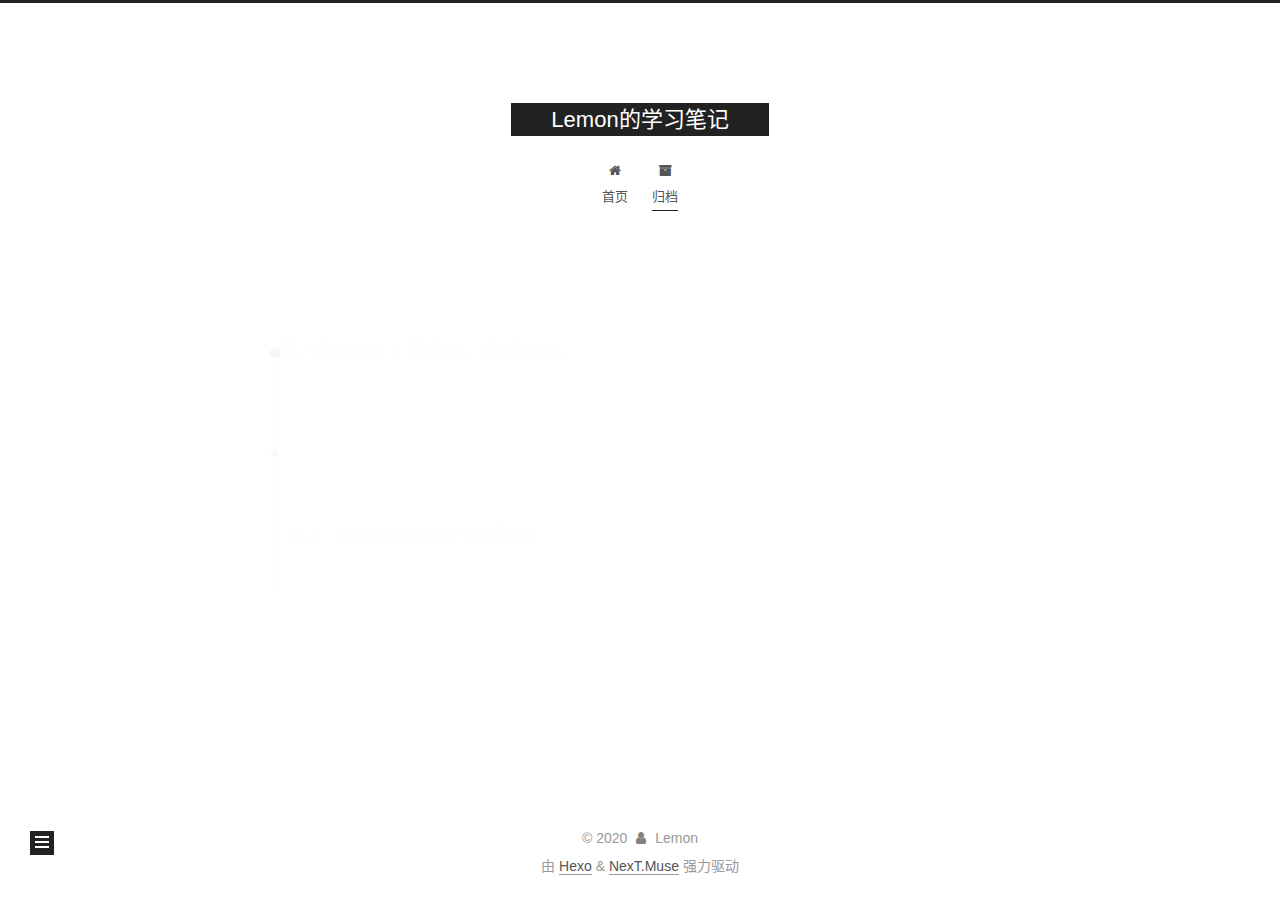
==== commit 779de380: "Site updated: 2020-03-26 13:52:26" ====
--- a/archives/index.html
+++ b/archives/index.html
@@ -161,15 +161,15 @@
 
       <div class="post-meta">
         <time itemprop="dateCreated"
-              datetime="2020-03-26T12:24:51+08:00"
+              datetime="2020-03-26T13:35:19+08:00"
               content="2020-03-26">
           03-26
         </time>
       </div>
 
       <div class="post-title">
-          <a class="post-title-link" href="/2020/03/26/hello-world/" itemprop="url">
-            <span itemprop="name">Hello World</span>
+          <a class="post-title-link" href="/2020/03/26/JavaScript%E5%B0%81%E8%A3%85%E7%AE%80%E5%8D%95%E5%8A%A8%E7%94%BB%E5%87%BD%E6%95%B0/" itemprop="url">
+            <span itemprop="name">JavaScript封装简单动画函数</span>
           </a>
       </div>
 
@@ -251,6 +251,10 @@
           <span class="site-state-item-count">1</span>
           <span class="site-state-item-name">日志</span>
         </a>
+      </div>
+      <div class="site-state-item site-state-tags">
+        <span class="site-state-item-count">2</span>
+        <span class="site-state-item-name">标签</span>
       </div>
   </nav>
 </div>
--- a/css/main.css
+++ b/css/main.css
@@ -1167,7 +1167,7 @@
 }
 .links-of-author a::before,
 .links-of-author span.exturl::before {
-  background: #ffc79e;
+  background: #748f46;
   border-radius: 50%;
   content: ' ';
   display: inline-block;
